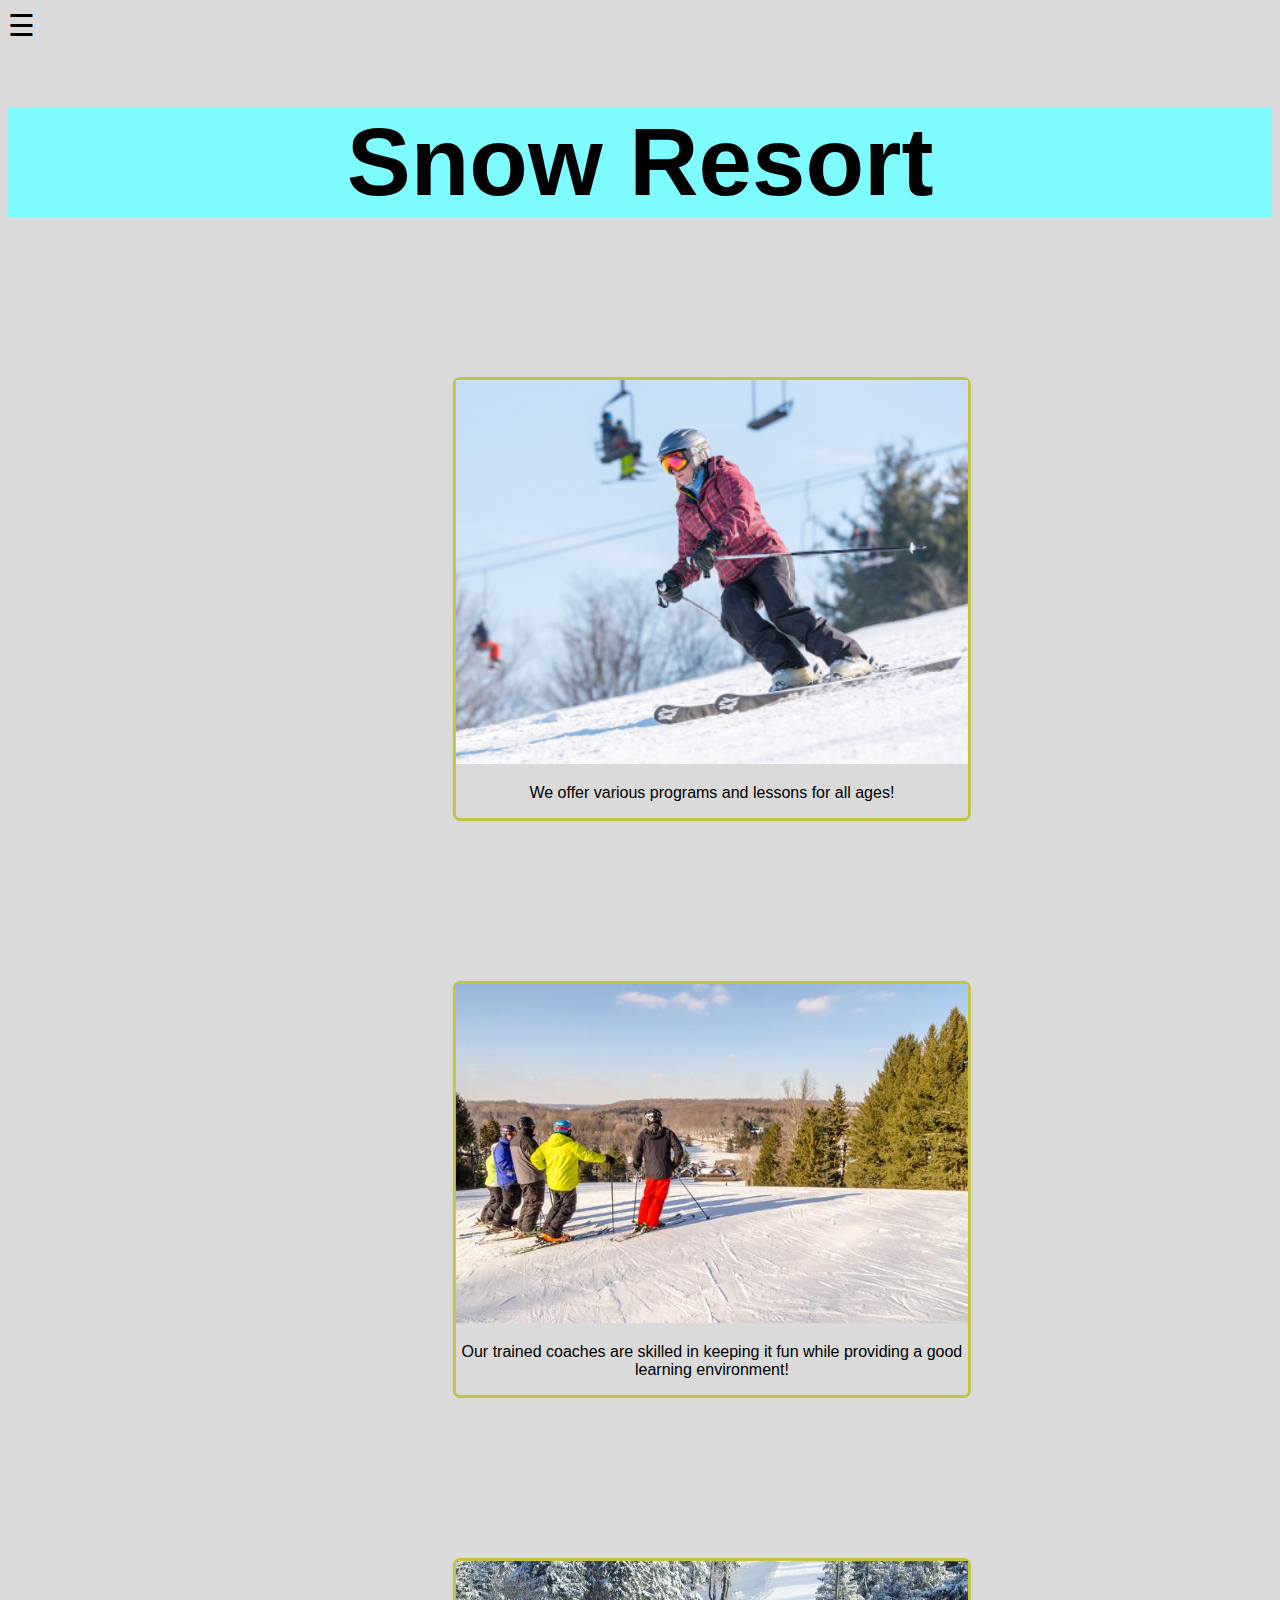
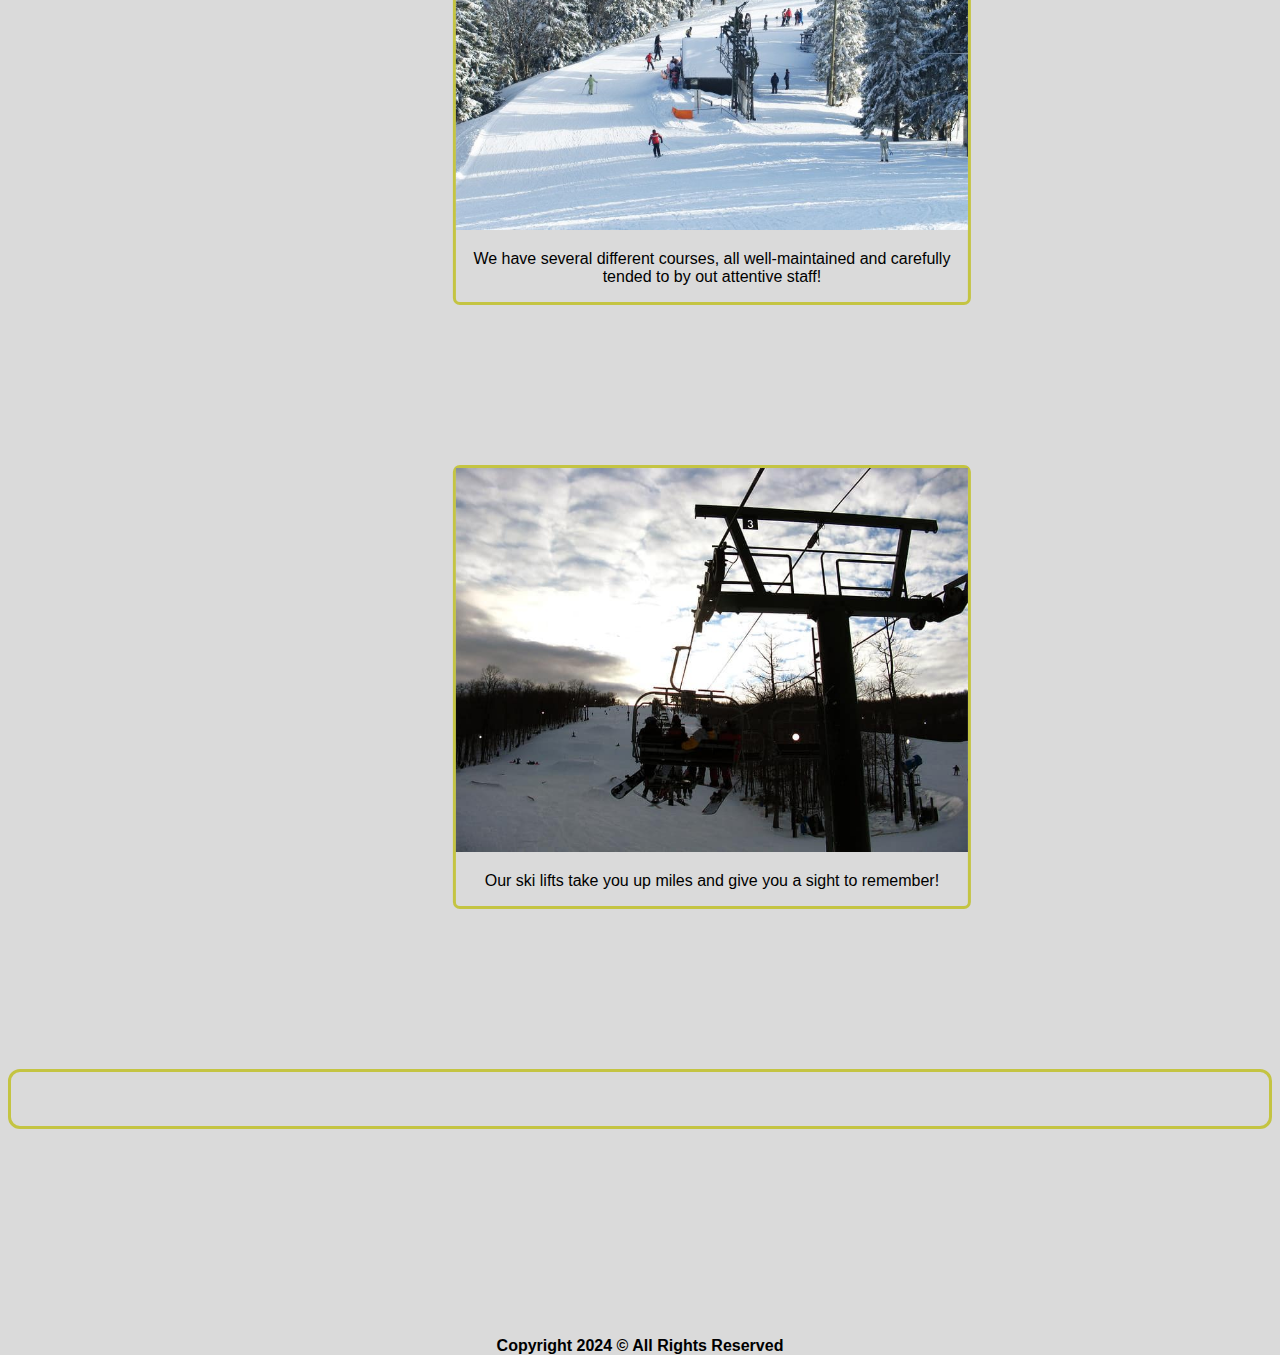
==== html/index.html @ c2cc4a91 "Update index.html" ====
<!DOCTYPE html>
<html lang="en">
<head>
    <meta charset="UTF-8">
    <meta name="viewport" content="width=device-width, initial-scale=1.0">
    <title>Snow Fever Ski and Board School</title>
    <link rel="stylesheet" href="../css/style.css">
</head>
<body>
    <!--hamburger button-->
    <div id="SideNav" class= "sidenav">
        <a href="#" class="closebtn" onclick="closeNav()">&times;</a>
        <a href="../html/index.html">Home</a>
        <a href="../html/Lesson.html">Lessons</a>
        <a href="../html/Report.html">Snow Reports</a>
        <a href="../html/Events.html">Events</a>
        <a href="../html/Employment.html">Employment</a>
        <a href="../html/Contact.html">Contact Us</a>
    </div>
    <span style="font-size: 30px;cursor: pointer;" onclick="openNav()"> &#9776;</span>
    <h1>Snow Resort</h1>

    <!--cards-->
    <div class="front-card">
        <div>
            <img src="../ski-one.jpg" alt="ski-one" class="card-image">
            <p class="card-text">
                We offer various programs and lessons for all ages!
            </p>
        </div>
    </div>
    <div class="front-card">
        <div>
            <img src="../ski-two.jpg" alt="ski-two" class="card-image">
            <p class="card-text">
                Our trained coaches are skilled in keeping it fun while providing a good learning environment!
            </p>
        </div>
    </div>
    <div class="front-card">
        <div>
            <img src="../ski-three.jpg" alt="ski-three" class="card-image">
            <p class="card-text">
                We have several different courses, all well-maintained and carefully tended to by out attentive staff!
            </p>
        </div>
    </div>
    <div class="front-card">
        <div>
            <img src="../ski-seven.jpg" alt="ski-seven" class="card-image">
            <p class="card-text">
                Our ski lifts take you up miles and give you a sight to remember!
            </p>
        </div>
    </div>

    <!--carousel-->
    <div class="carousel">
        <div class="carousel-image-holder">
            <img src="" class="carousel-inage">
        </div>
        <div class="carousel-image-holder">
            <img src="" class="carousel-inage">
        </div>
        <div class="carousel-image-holder">
            <img src="" class="carousel-inage">
        </div>
    </div>

    <!--closing message/slogan?-->
    <p></p>

    <!--website rights go here-->
    <footer>
        <h4>Copyright 2024 &copy; All Rights Reserved</h4>
    </footer>
    <script src="../javascr/Function.js"></script>
</body>
</html>
---- css/style.css ----
:root{
    --clr-lightBlue: #7dfbff;
    --clr-lightGrey: #dadada;
    --clr-white: #fff;
    --clr-gold: #c4c442;
    --fs-big: 6rem;
    --fs-medium: 2rem;
    --fs-small: 1rem;
}

.sidenav{
    height: 100%; /* 100% = Full height of screen*/
    width: 0px; /* 0 width- will change with javascript*/
    position: fixed; /* Keeps in place*/
    z-index: 1; /* Layers, 1 = on top*/
    top: 0; /* stay on the top*/
    left: 0; /* keep on leftside*/
    background-color: var(--clr-white);
    overflow-x: hidden; /* Disable to scroll horizontally*/
    padding-top: 60px; /* Places content 60px away from the top*/
    transition: 0.5s; /*transition effect to slide in nav*/
}

/*Style of text in sideNav*/
.sidenav a {
    padding:  8px 8px 8px 32px;
    text-decoration: none;
    font-size: 25px;
    color: black;
    display: block;
    transition: 0.3s;
}

/*Color of link when hovering over*/
.sidenav a:hover {
    color: var(--clr-gold);
}

/*Postion of close button*/
.sidenav .closebtn {
    position: absolute;
    top: 0;
    right: 25px;
    font-size: 36px;
    margin-left: 50px;
}

h1{
    text-align: center;
    font-size: var(--fs-big);
    background-color: var(--clr-lightBlue);
}
body{
    font-family: 'Trebuchet MS', 'Lucida Sans Unicode', 'Lucida Grande', 'Lucida Sans', Arial, sans-serif;
    /*font subject to change*/
    background-color: var(--clr-lightGrey);
}
footer{
    text-align: center;
    font-size: var(--fs-small);
    margin-top: 4rem;
    transform: translateY(800%);
}
.front-card{
    transform: translateX(55%);
    display: grid;
    grid-template-columns: 1fr;
    border-radius: 7px;
    border: var(--clr-gold) solid 3px;
    width: 32rem;
    align-items: center;
    margin: 10rem;
}
.front-card img{
    width: 100%;
    height: 100%;
    box-sizing: border-box;
    
}
.carousel{
    border: var(--clr-gold) solid 3px;
    border-radius: 12px;
}
.reports{
    margin-left: 30%;
}
.contact-methods{
    margin-left: 35%;
    padding-bottom: 50px;
}
.contact-opening, .contact-closing{
    text-align: center;
}
.employment-guide{
    margin-left: 20%;
}
.employment-opening{
    text-align: center;
}
.card-text{
    text-align: center;
}
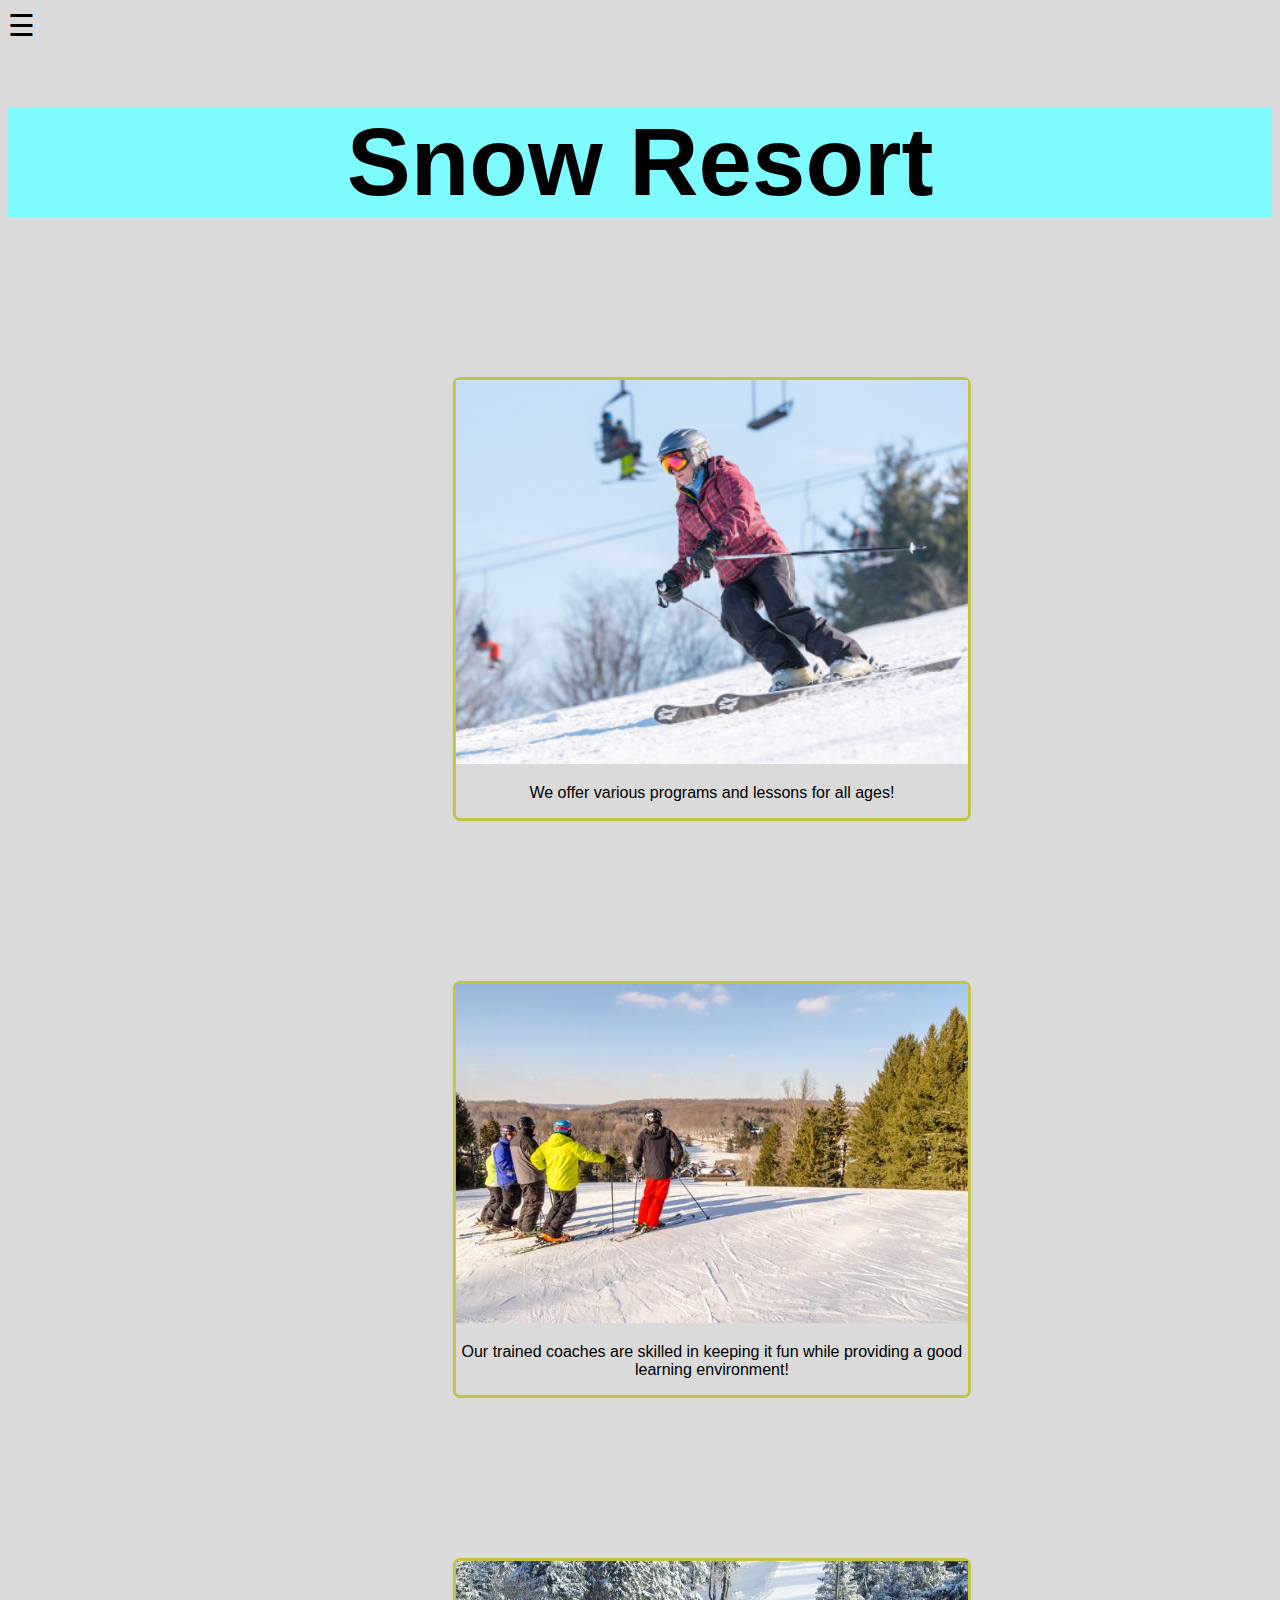
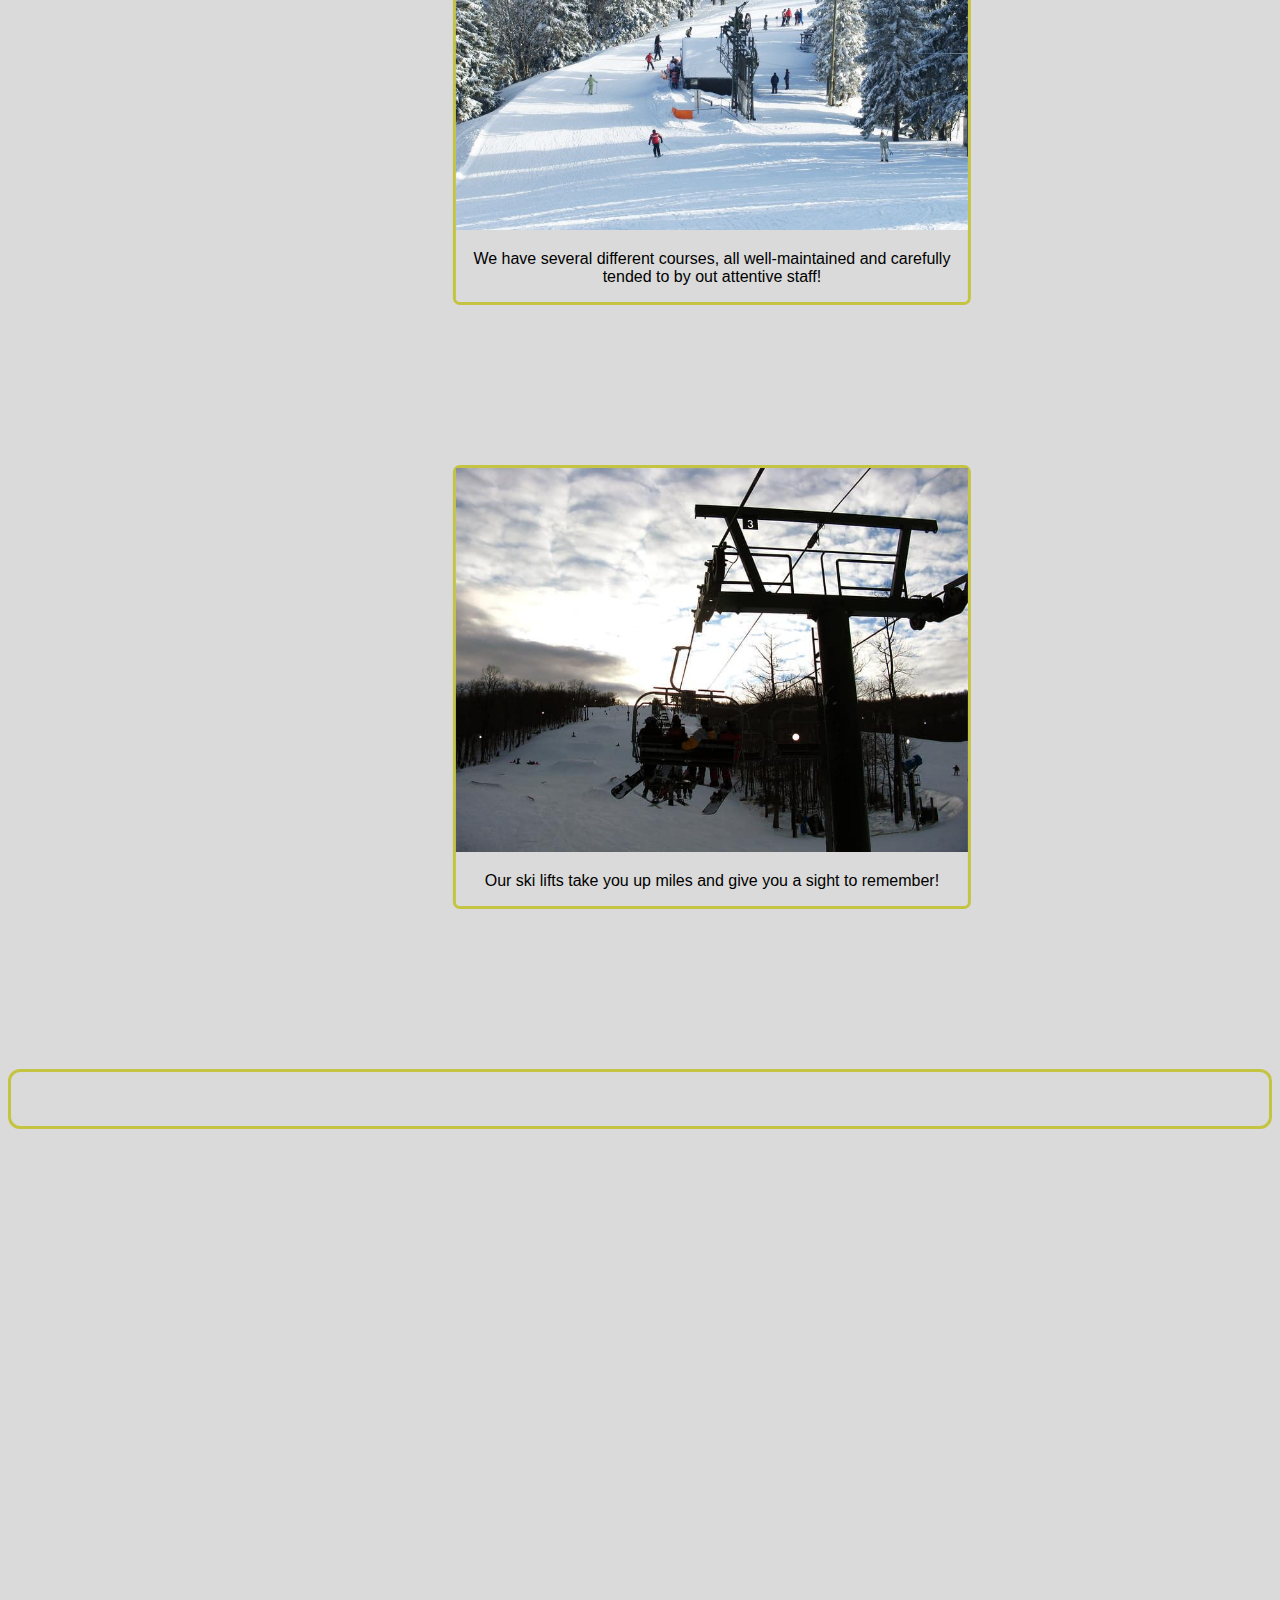
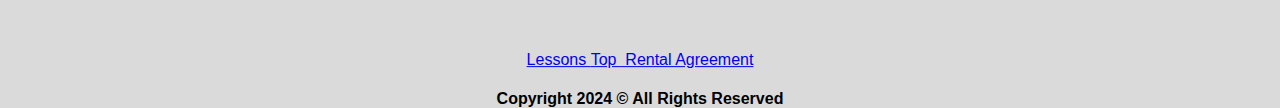
==== commit 429983ed: "more stuff" ====
--- a/html/index.html
+++ b/html/index.html
@@ -69,9 +69,10 @@
 
     <!--closing message/slogan?-->
     <p></p>
-
+    
     <!--website rights go here-->
     <footer>
+        <p><a href="Lesson.html">Lessons&nbsp;</a><a href="#">Top&nbsp;</a><a href="../legal.pdf">&nbsp;Rental Agreement</a></p>
         <h4>Copyright 2024 &copy; All Rights Reserved</h4>
     </footer>
     <script src="../javascr/Function.js"></script>
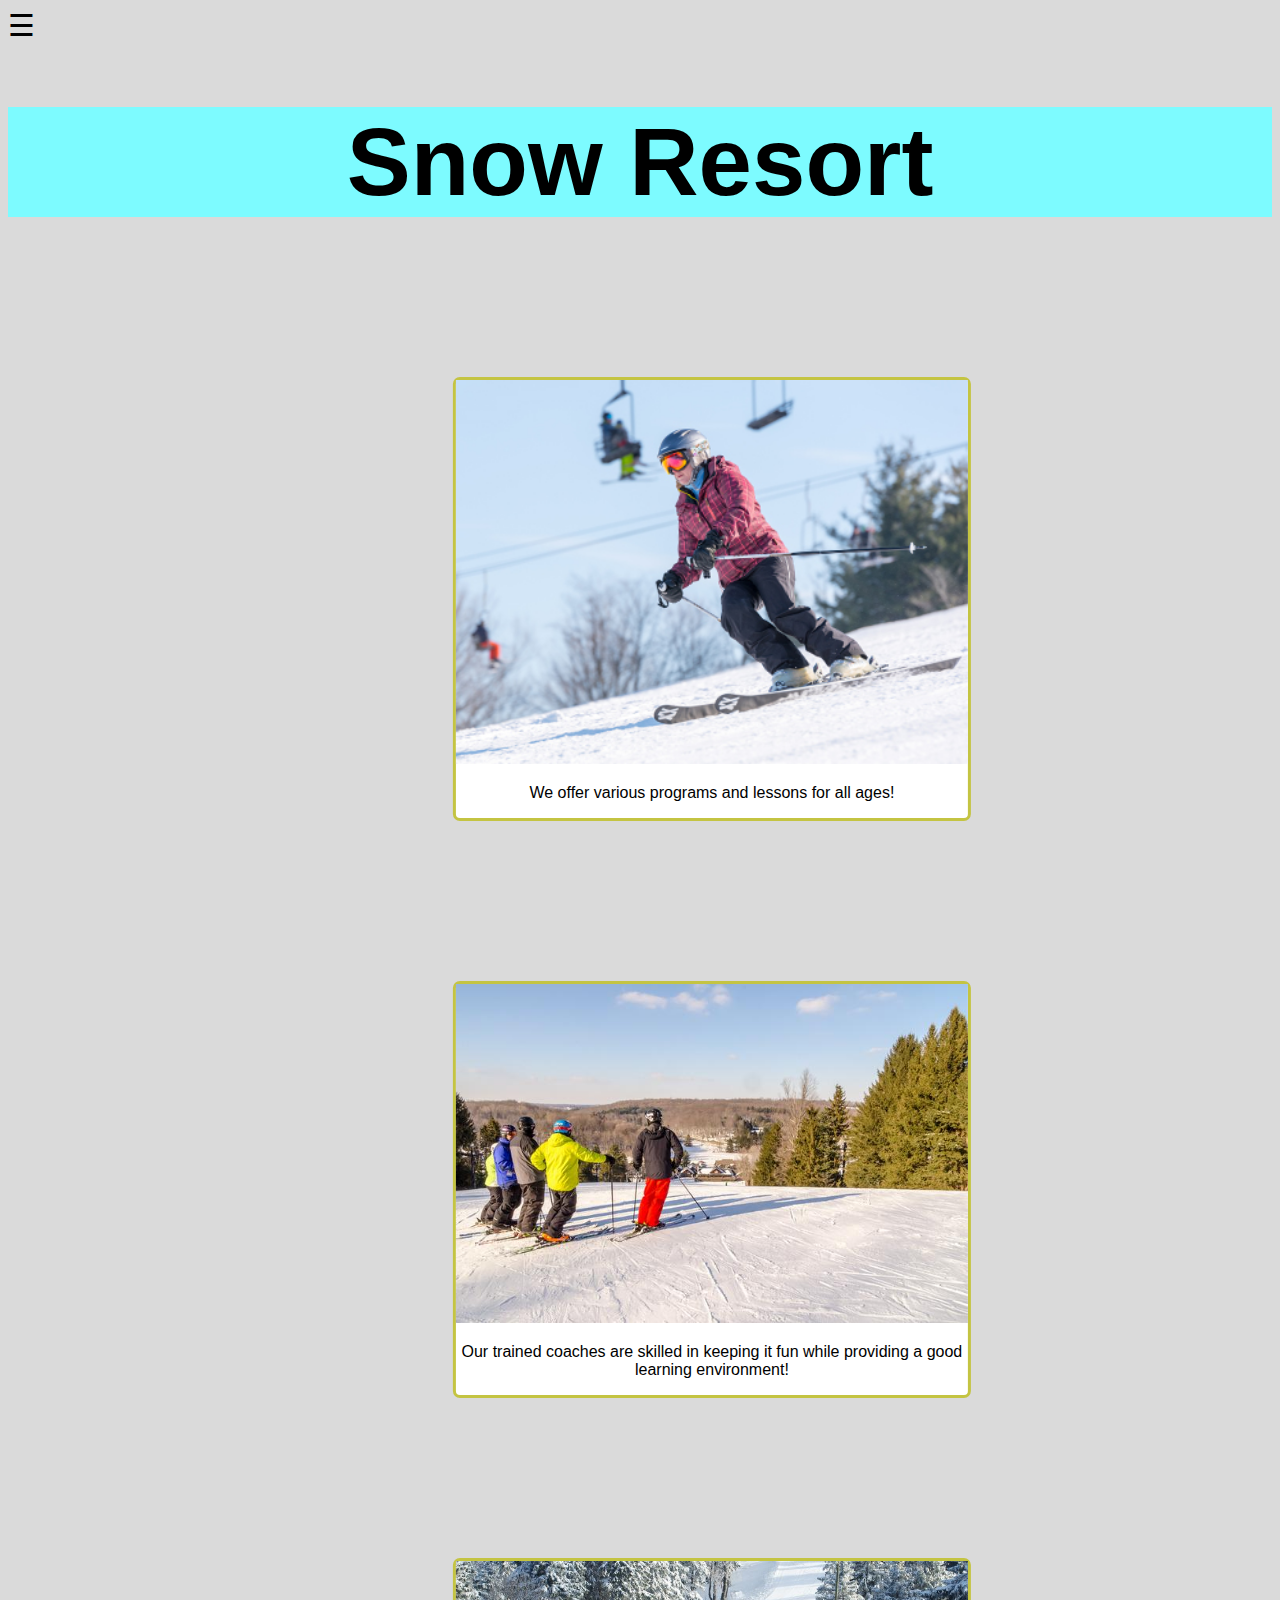
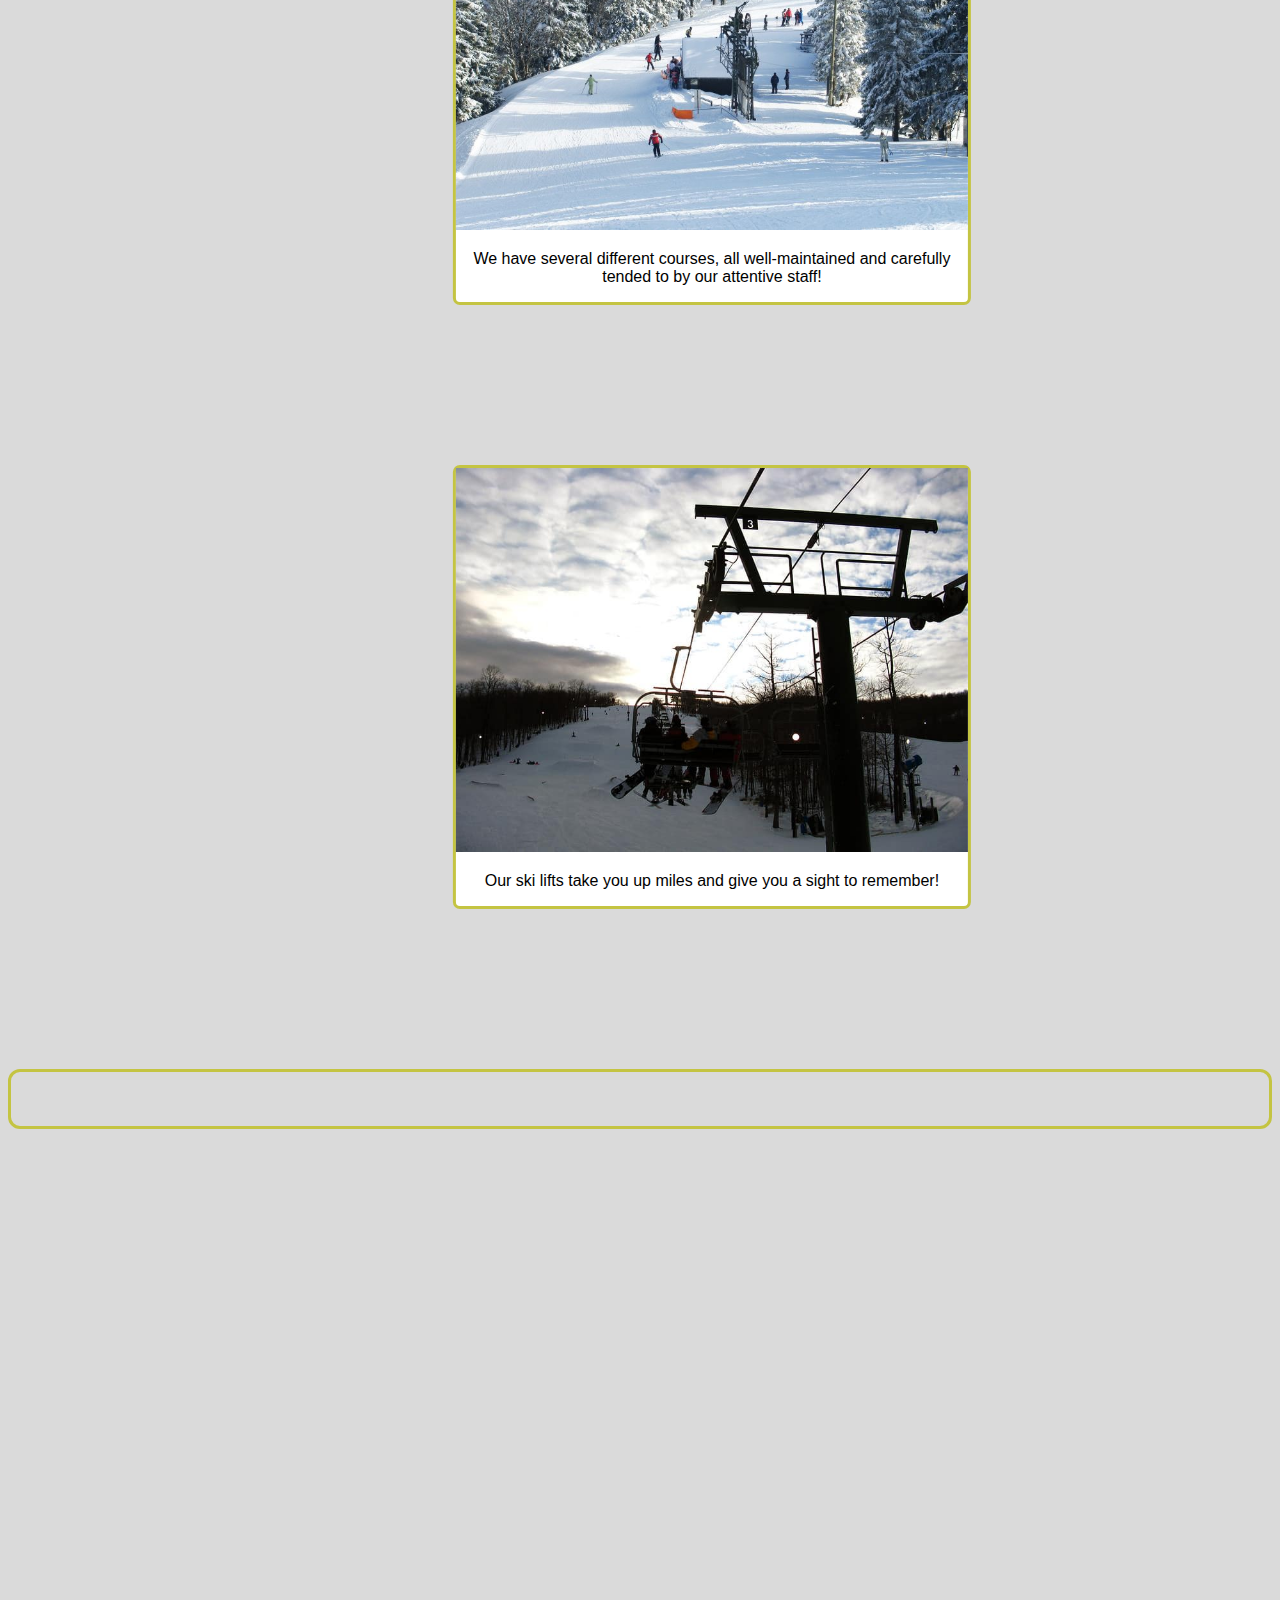
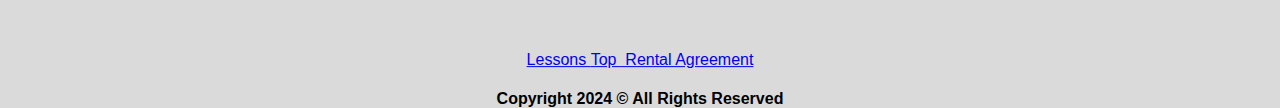
==== commit aa4fd8d0: "spelling correction and card styling" ====
--- a/html/index.html
+++ b/html/index.html
@@ -41,7 +41,7 @@
         <div>
             <img src="../ski-three.jpg" alt="ski-three" class="card-image">
             <p class="card-text">
-                We have several different courses, all well-maintained and carefully tended to by out attentive staff!
+                We have several different courses, all well-maintained and carefully tended to by our attentive staff!
             </p>
         </div>
     </div>
--- a/css/style.css
+++ b/css/style.css
@@ -70,6 +70,7 @@
     width: 32rem;
     align-items: center;
     margin: 10rem;
+    background-color: var(--clr-white);
 }
 .front-card img{
     width: 100%;
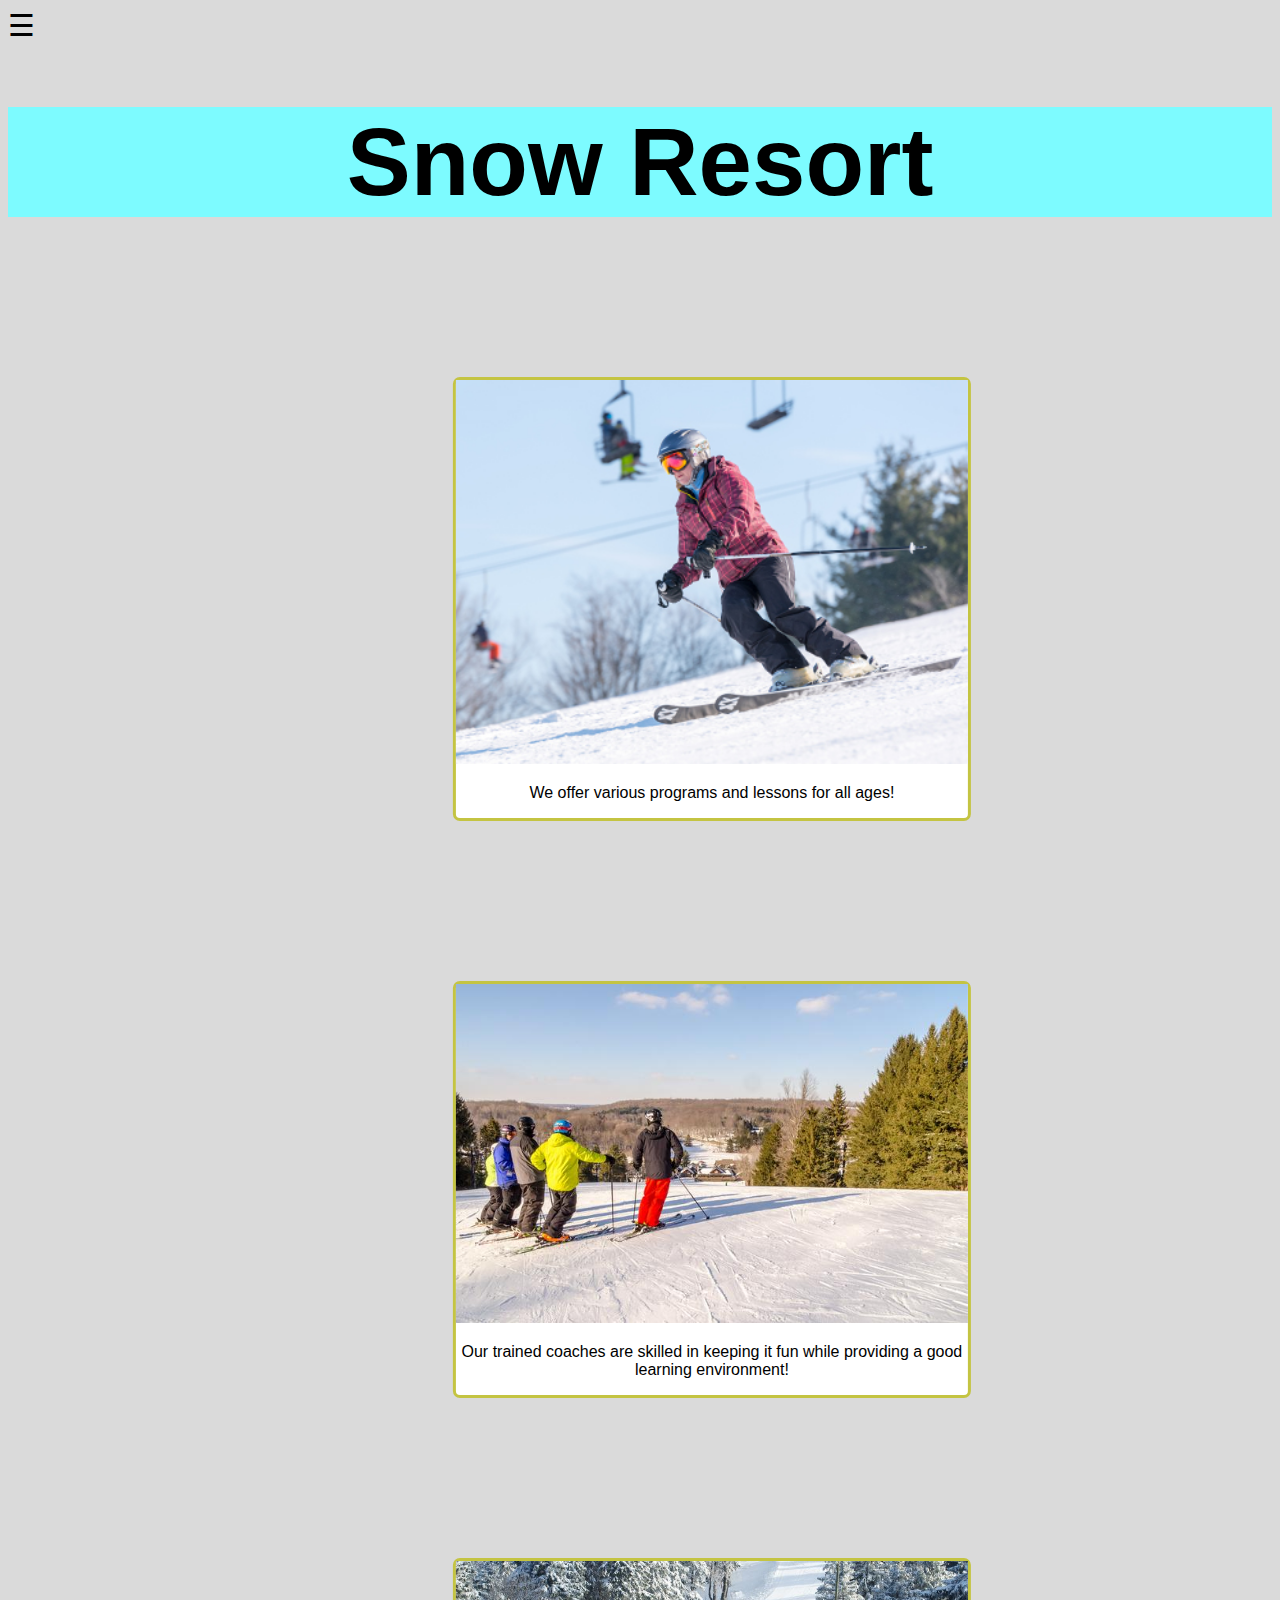
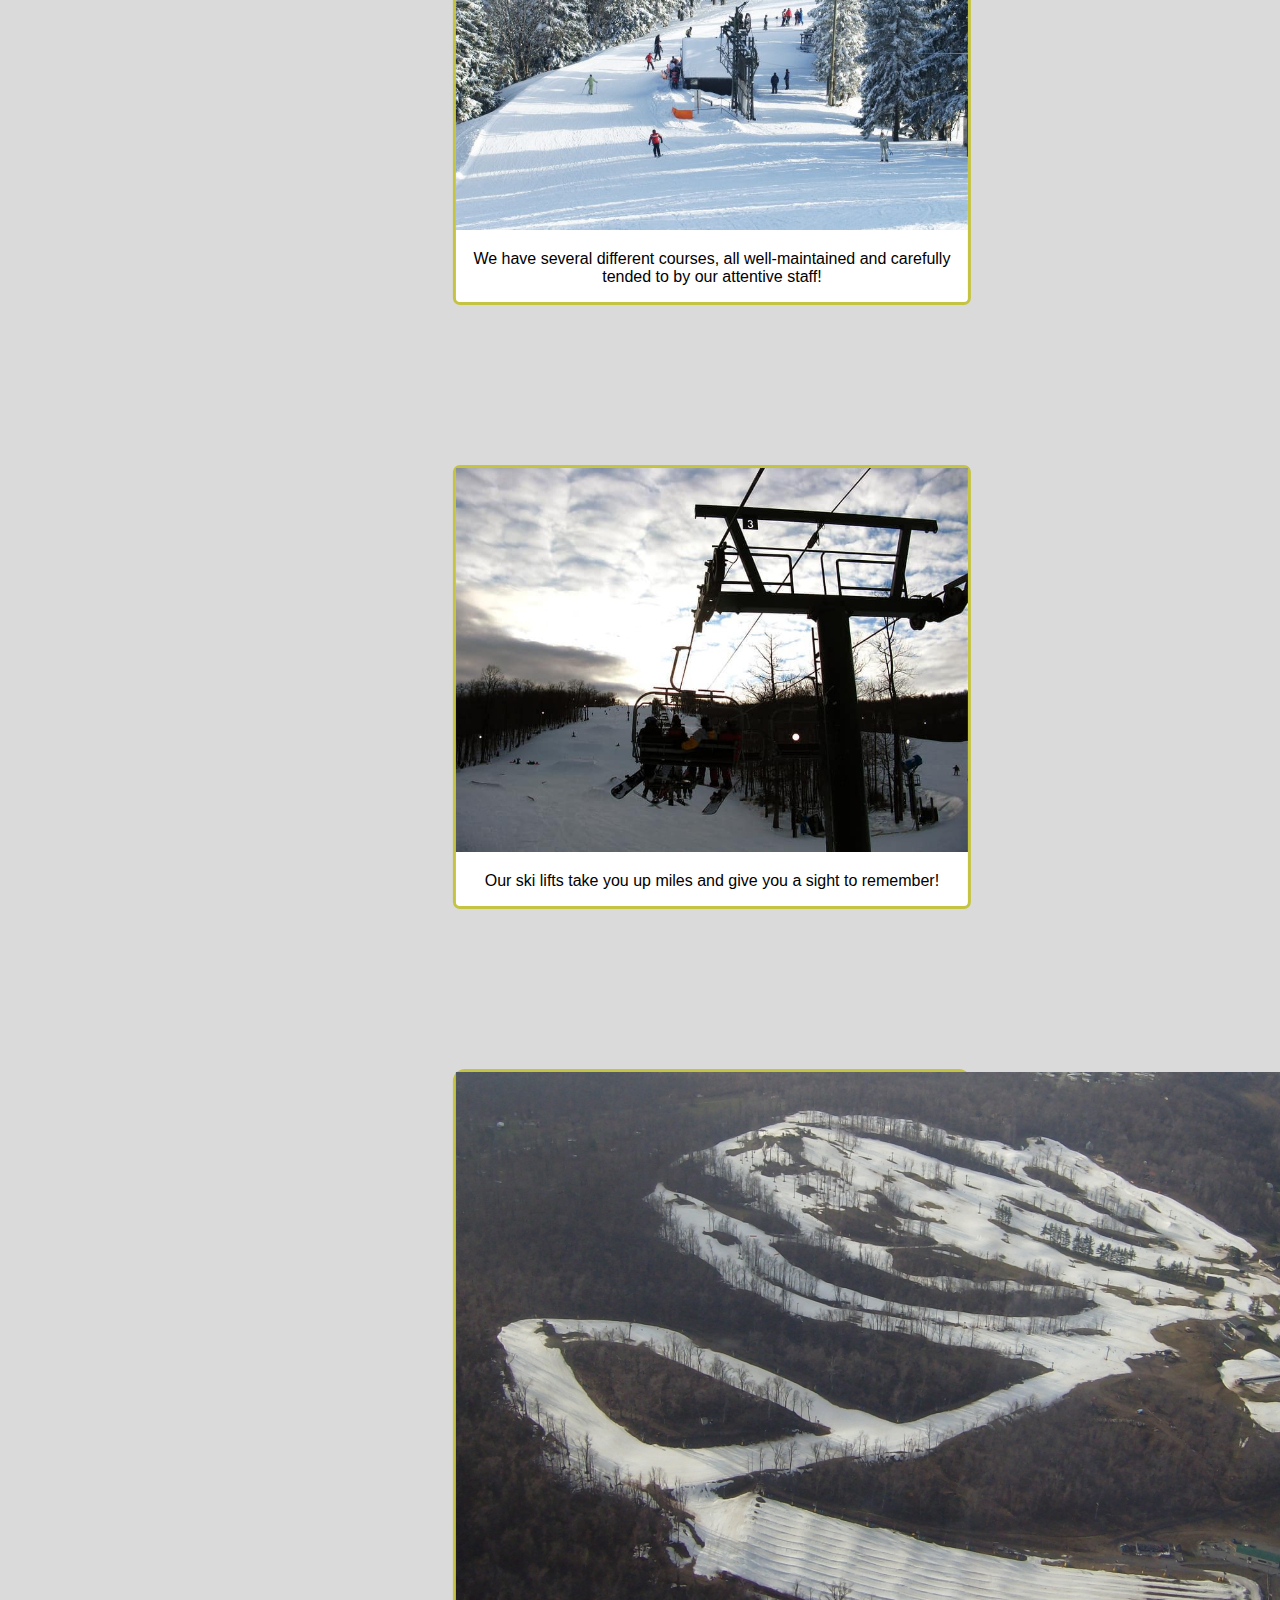
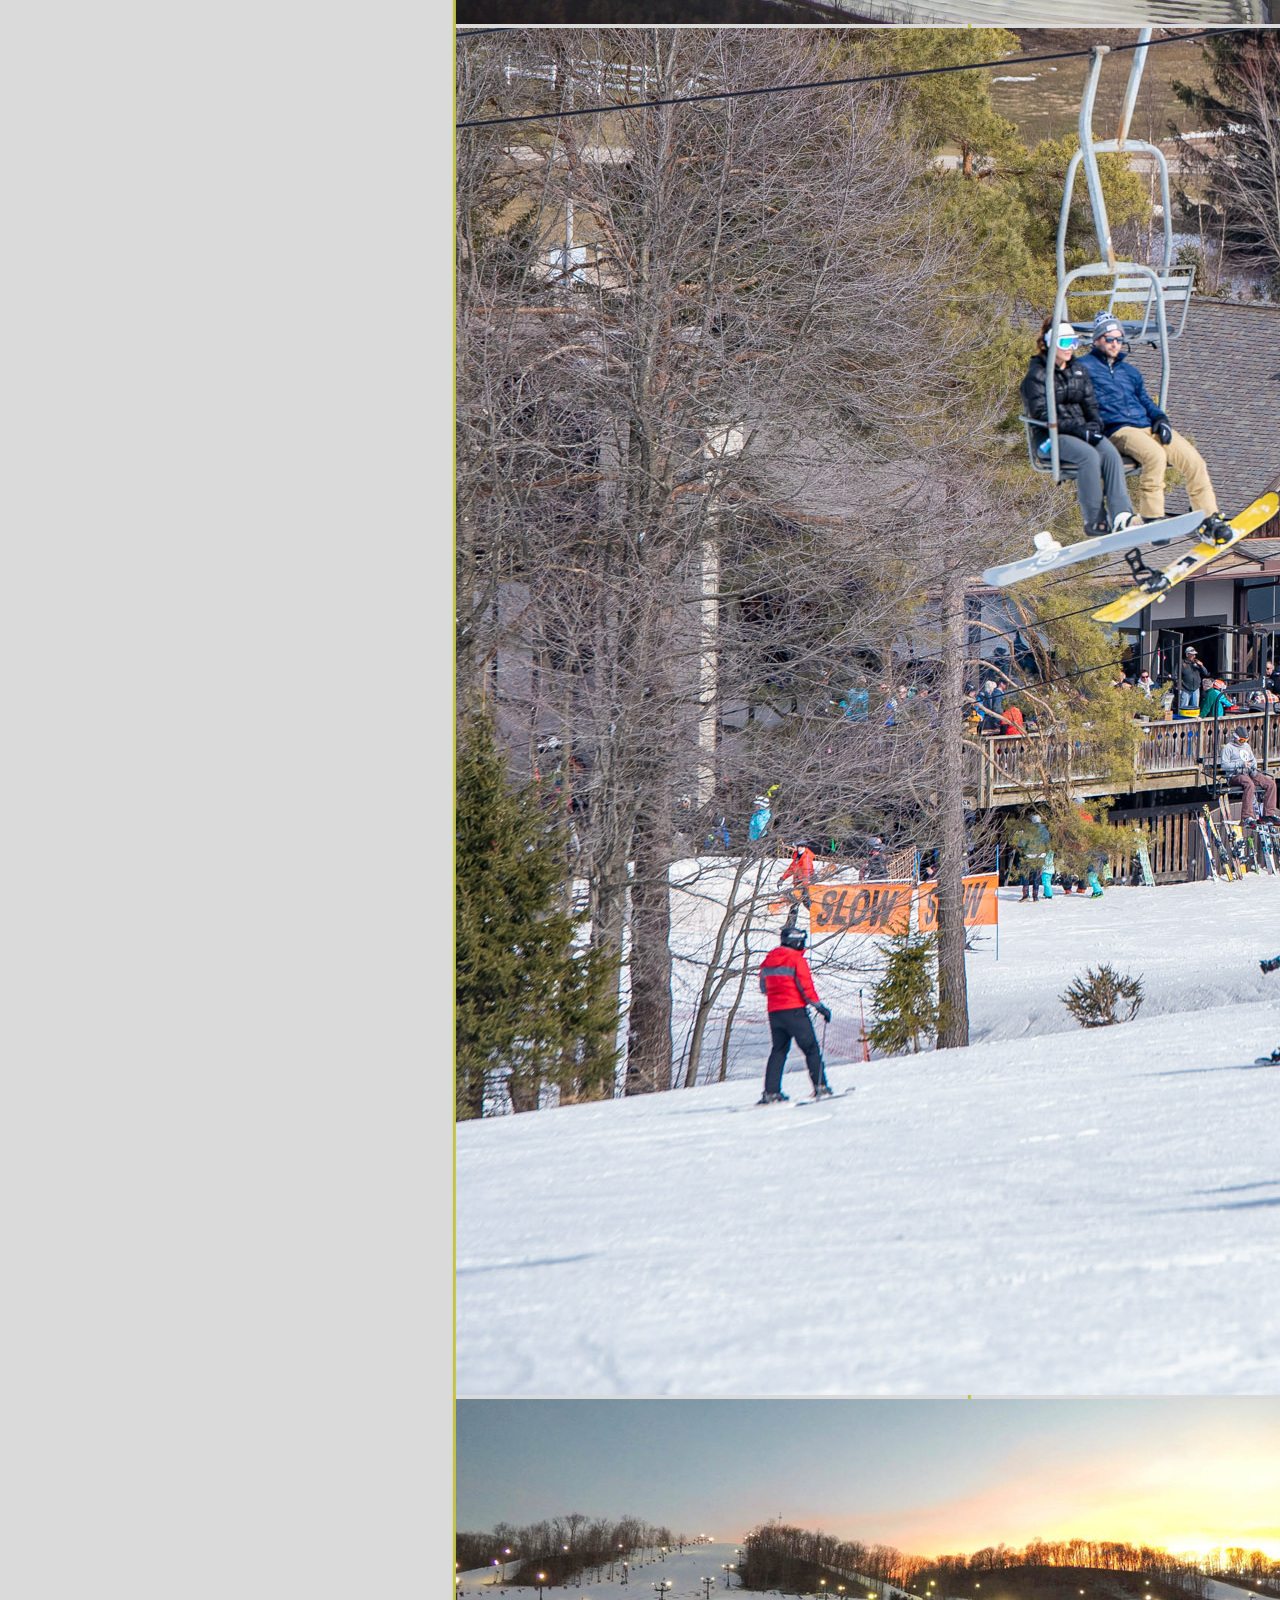
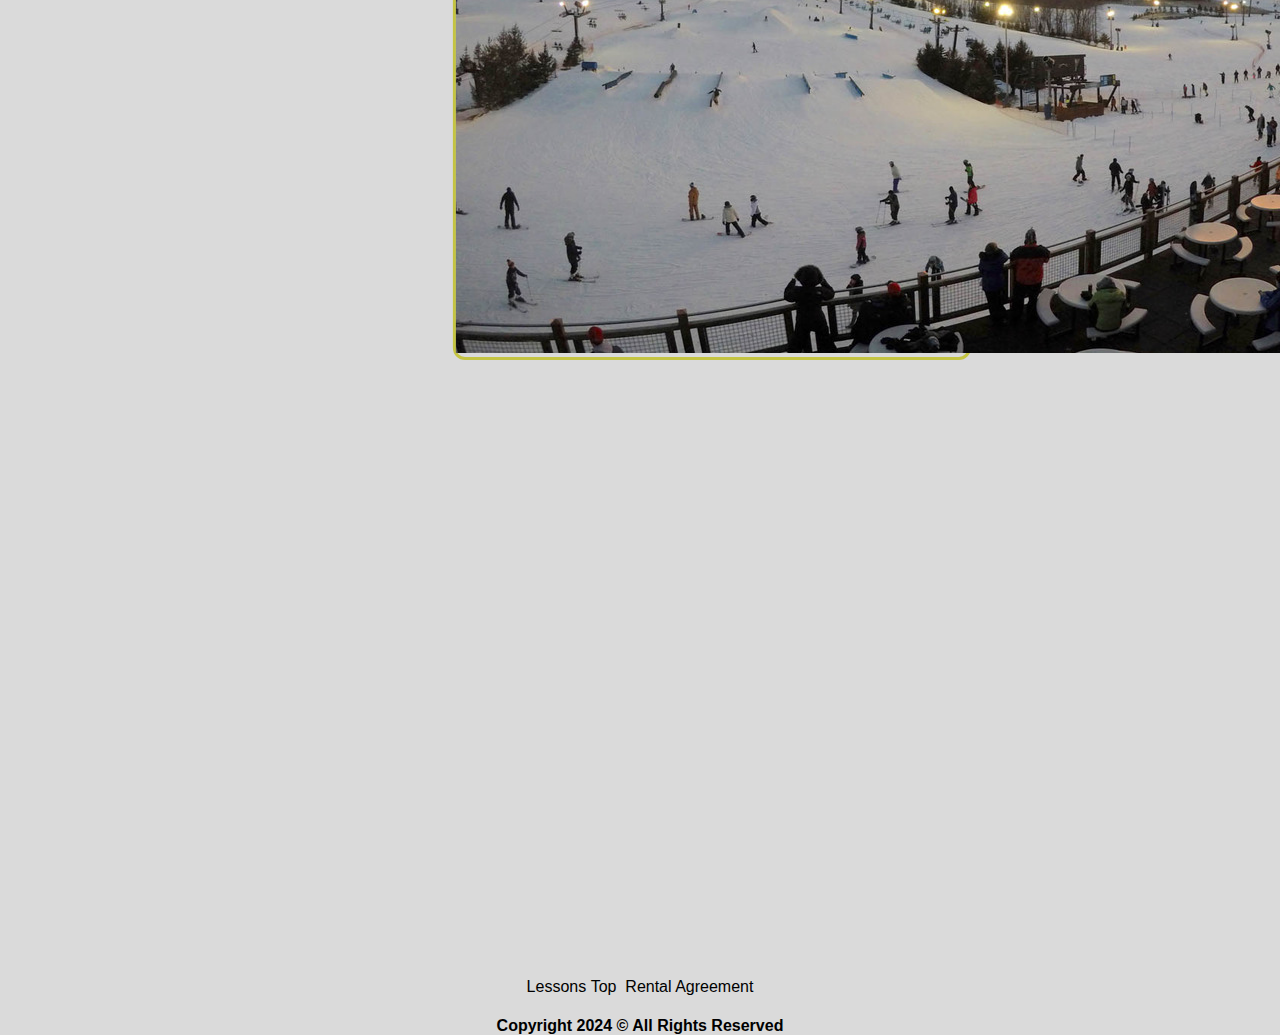
==== commit ba4b0f8f: "Update index.html" ====
--- a/html/index.html
+++ b/html/index.html
@@ -57,13 +57,13 @@
     <!--carousel-->
     <div class="carousel">
         <div class="carousel-image-holder">
-            <img src="" class="carousel-inage">
+            <img src="../ski-four.jpg" alt="ski-four" class="carousel-inage">
         </div>
         <div class="carousel-image-holder">
-            <img src="" class="carousel-inage">
+            <img src="../ski-five.jpg" alt="ski-five" class="carousel-inage">
         </div>
         <div class="carousel-image-holder">
-            <img src="" class="carousel-inage">
+            <img src="../ski-six.jpg" alt="ski-six" class="carousel-inage">
         </div>
     </div>
 
--- a/css/style.css
+++ b/css/style.css
@@ -67,7 +67,7 @@
     grid-template-columns: 1fr;
     border-radius: 7px;
     border: var(--clr-gold) solid 3px;
-    width: 32rem;
+    max-width: 32rem;
     align-items: center;
     margin: 10rem;
     background-color: var(--clr-white);
@@ -81,6 +81,10 @@
 .carousel{
     border: var(--clr-gold) solid 3px;
     border-radius: 12px;
+    max-width: 32rem;
+    transform: translateX(55%);
+    align-items: center;
+    margin: 10rem;
 }
 .reports{
     margin-left: 30%;
@@ -100,4 +104,33 @@
 }
 .card-text{
     text-align: center;
+}
+.RegSect{
+    display: grid;
+    grid-template-columns: 1fr 1fr 1fr;
+    background-color: var(--clr-lightBlue);
+    text-align: center;
+    border-style: solid;
+    border-color: var(--clr-gold);
+}
+.RegLink{
+    display: grid;
+    grid-template-columns: 1fr;
+    grid-template-rows: 1fr 1fr 1fr;
+    border-style: solid;
+    border-color: var(--clr-gold);
+    
+}
+.RegItem{
+    border-style: solid;
+    border-color: var(--clr-gold);
+}
+.RegItem p{
+    border-style: solid;
+    border-color: var(--clr-gold);
+    
+}
+a{
+  color: black;  
+  text-decoration: none;
 }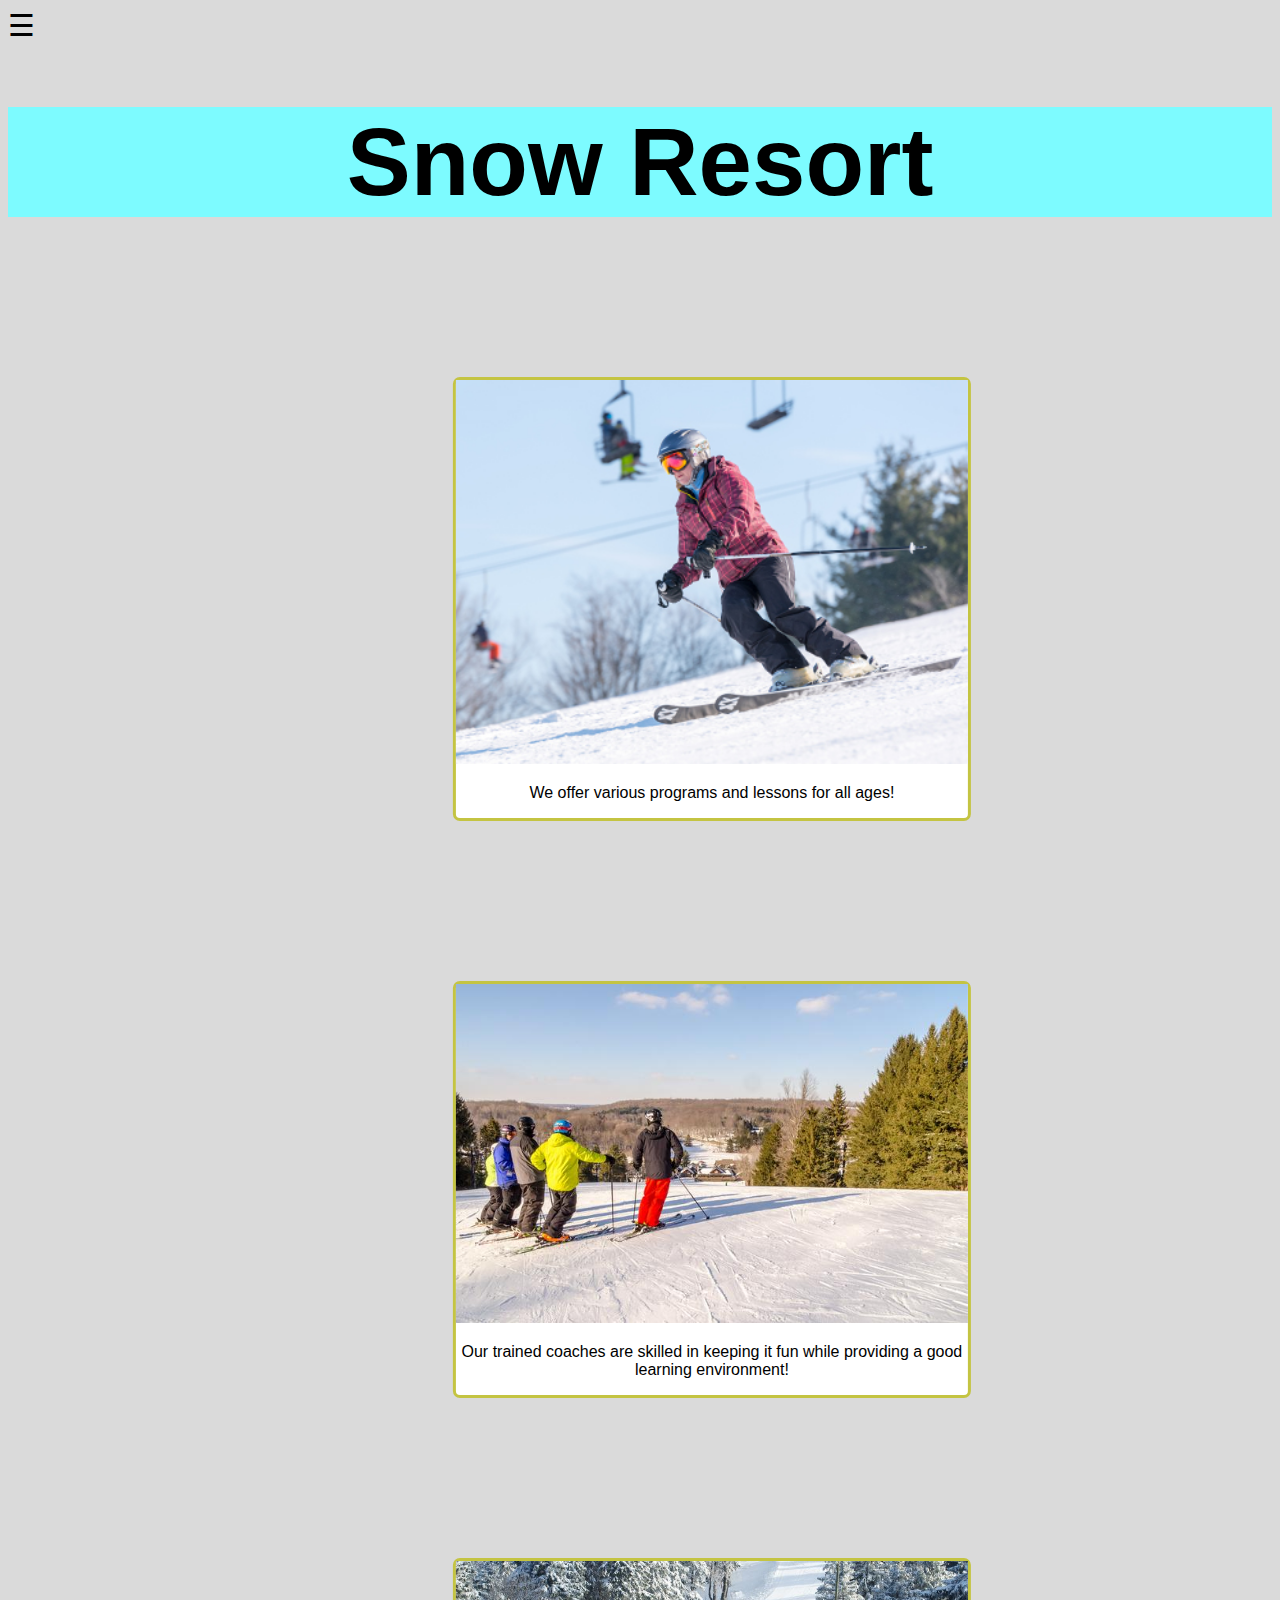
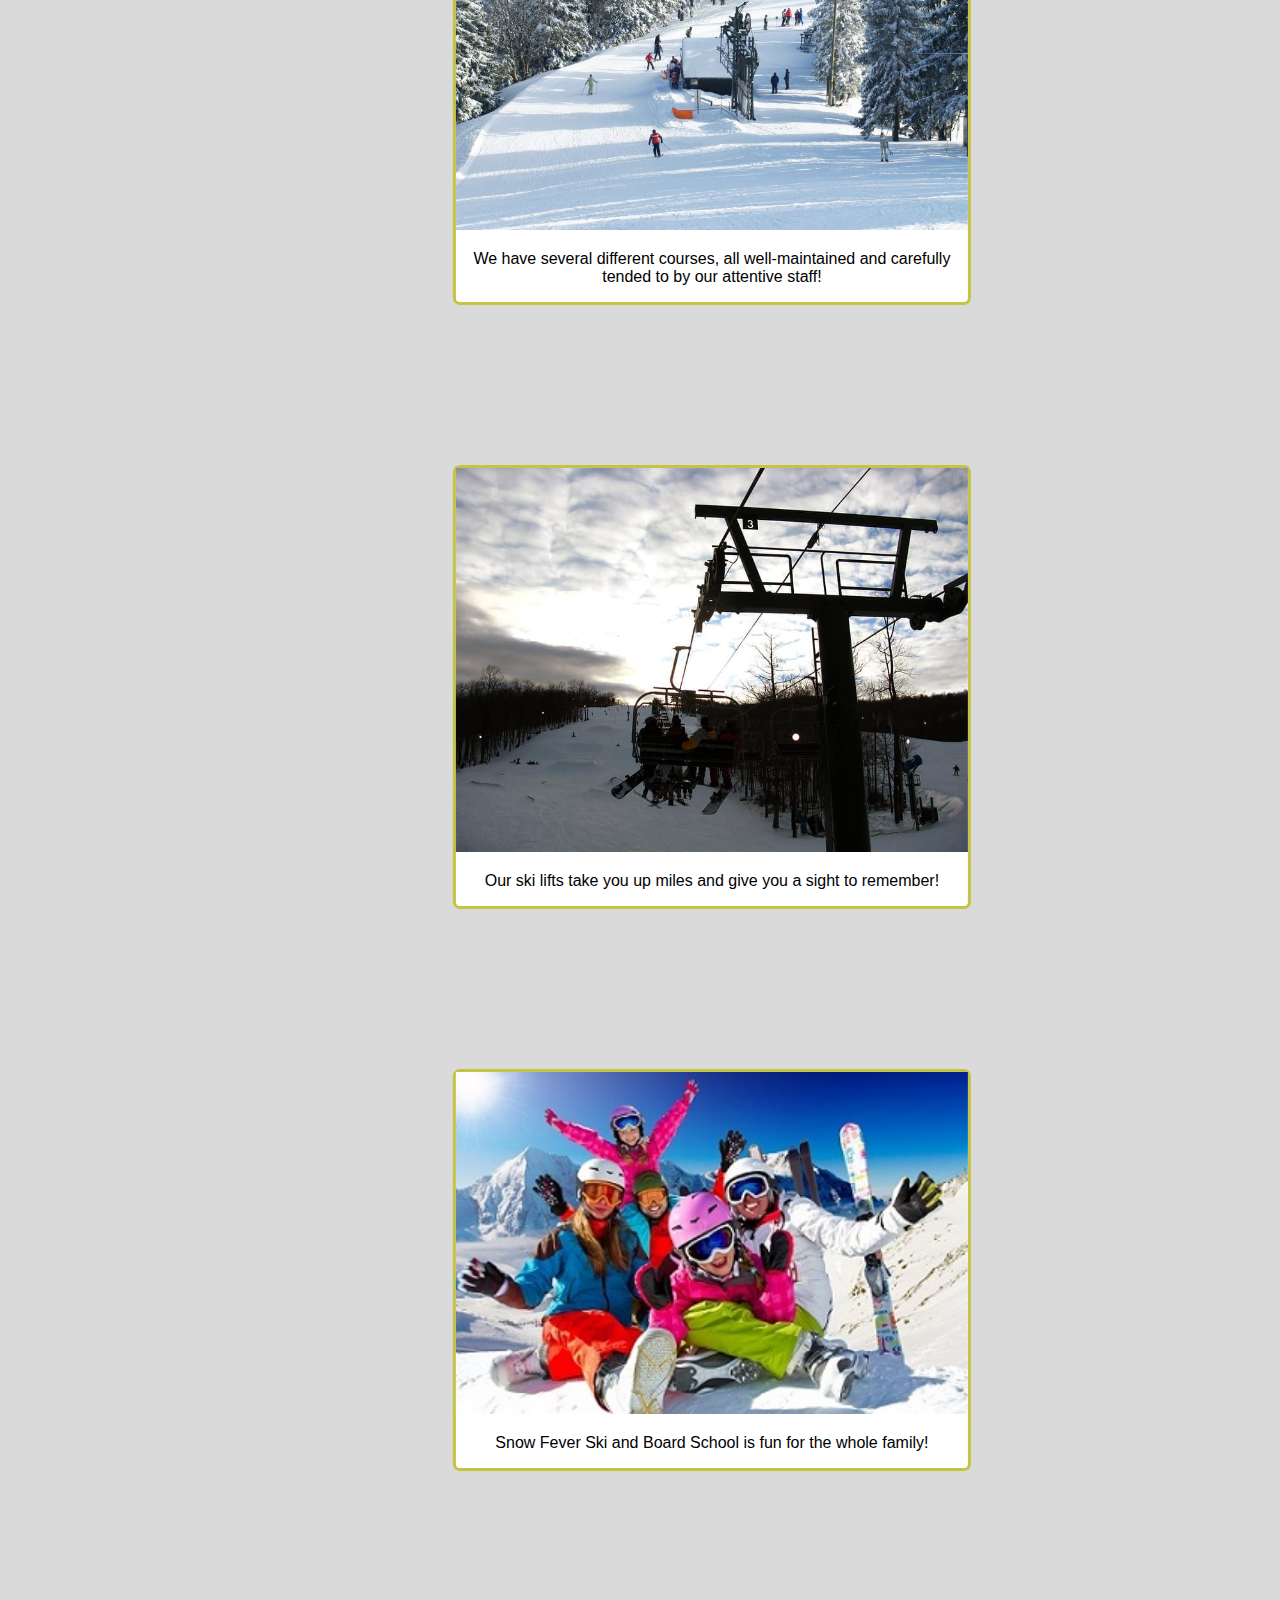
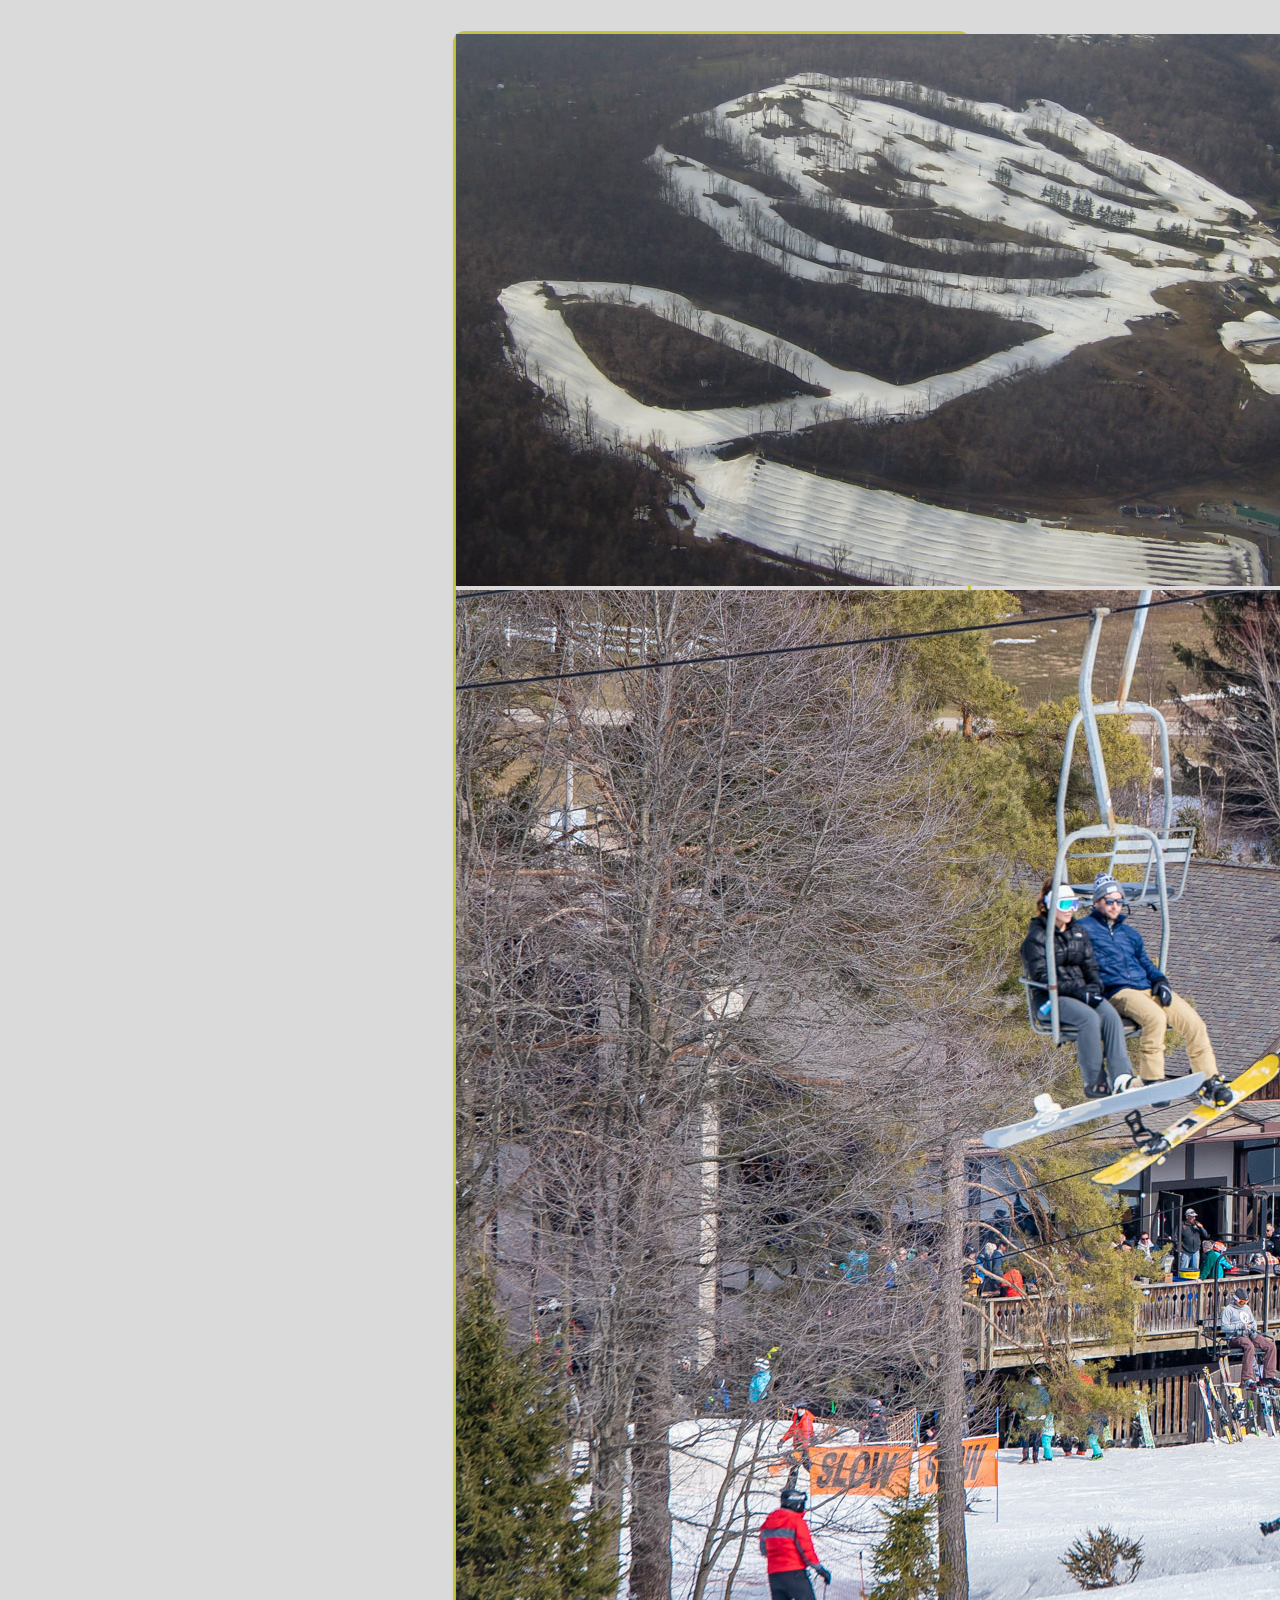
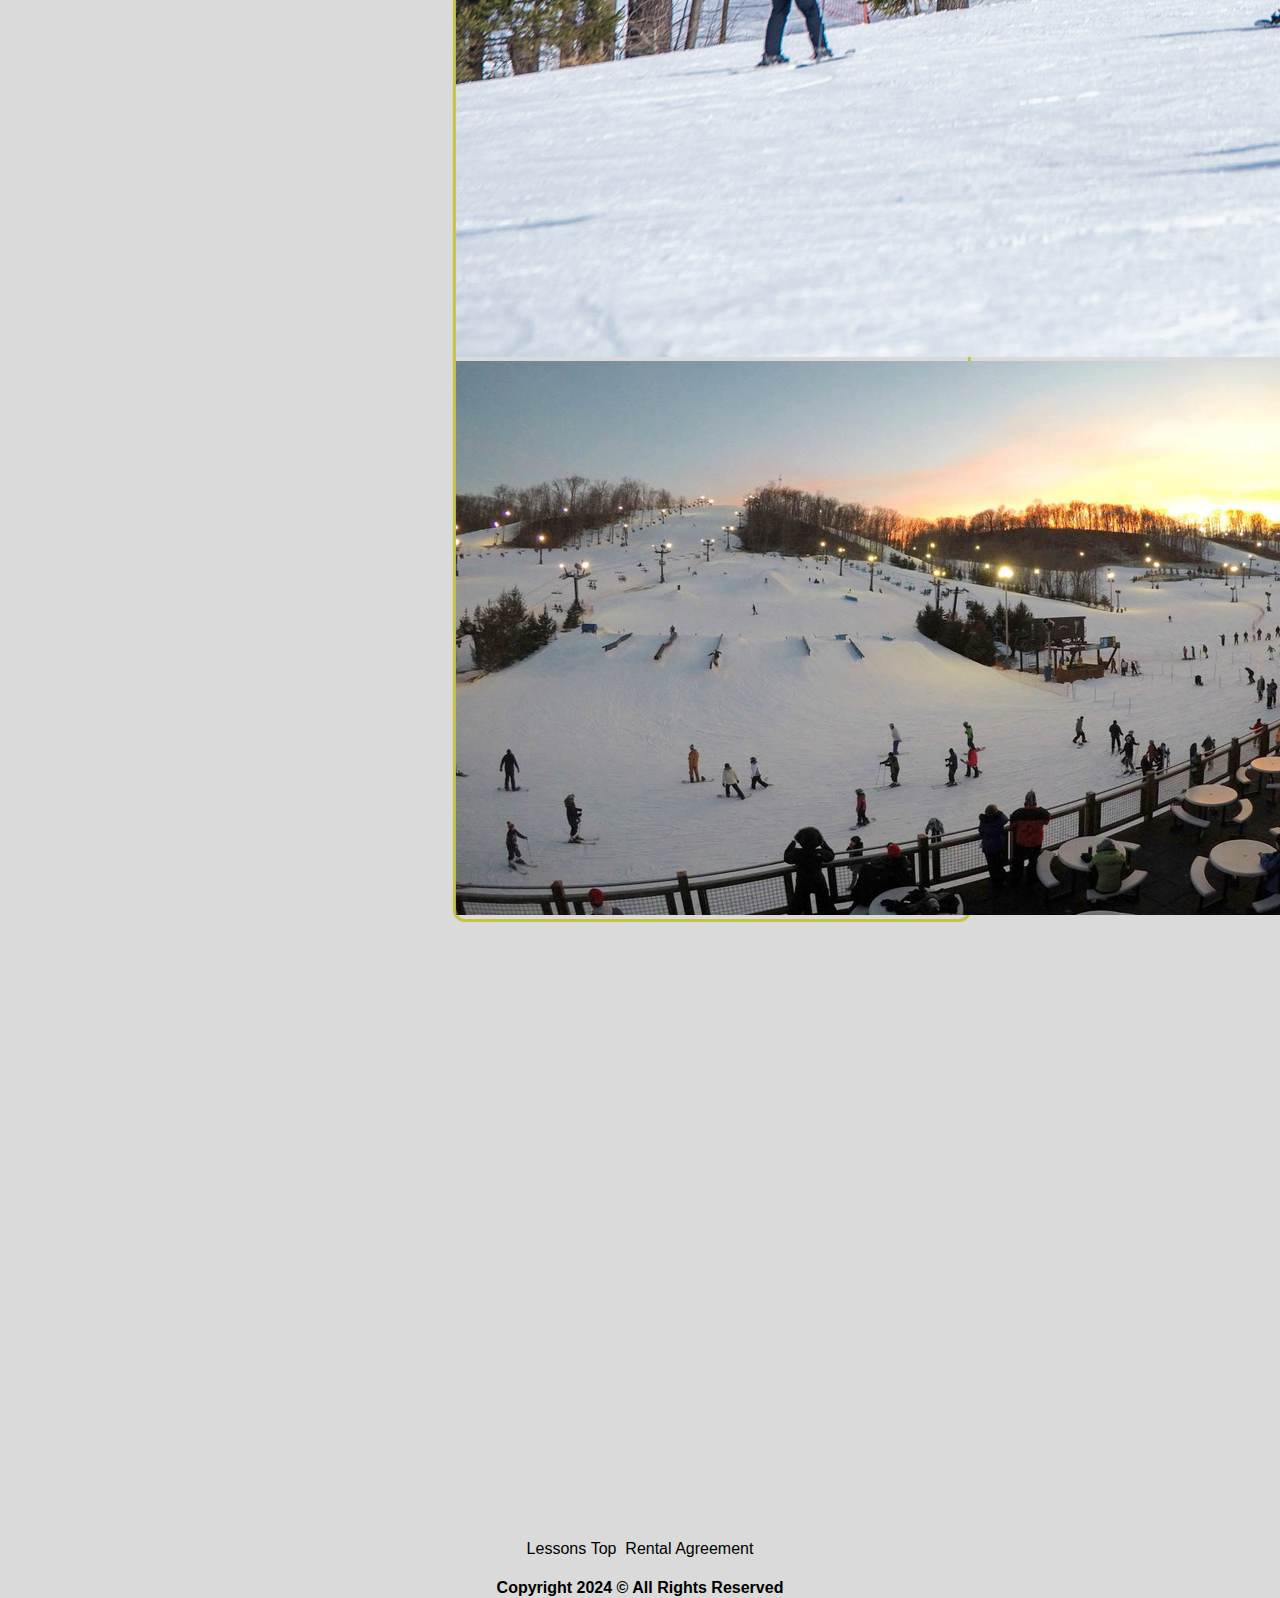
==== commit 17018c0e: "lots of stuff/new page" ====
--- a/html/index.html
+++ b/html/index.html
@@ -53,17 +53,25 @@
             </p>
         </div>
     </div>
+    <div class="front-card">
+        <div>
+            <img src="../canvas-image.jpg" alt="canvas-image" class="card-image">
+            <p class="card-text">
+                Snow Fever Ski and Board School is fun for the whole family!
+            </p>
+        </div>
+    </div>
 
     <!--carousel-->
     <div class="carousel">
         <div class="carousel-image-holder">
-            <img src="../ski-four.jpg" alt="ski-four" class="carousel-inage">
+            <img src="../ski-four.jpg" alt="ski-four" class="carousel-image">
         </div>
         <div class="carousel-image-holder">
-            <img src="../ski-five.jpg" alt="ski-five" class="carousel-inage">
+            <img src="../ski-five.jpg" alt="ski-five" class="carousel-image">
         </div>
         <div class="carousel-image-holder">
-            <img src="../ski-six.jpg" alt="ski-six" class="carousel-inage">
+            <img src="../ski-six.jpg" alt="ski-six" class="carousel-image">
         </div>
     </div>
 
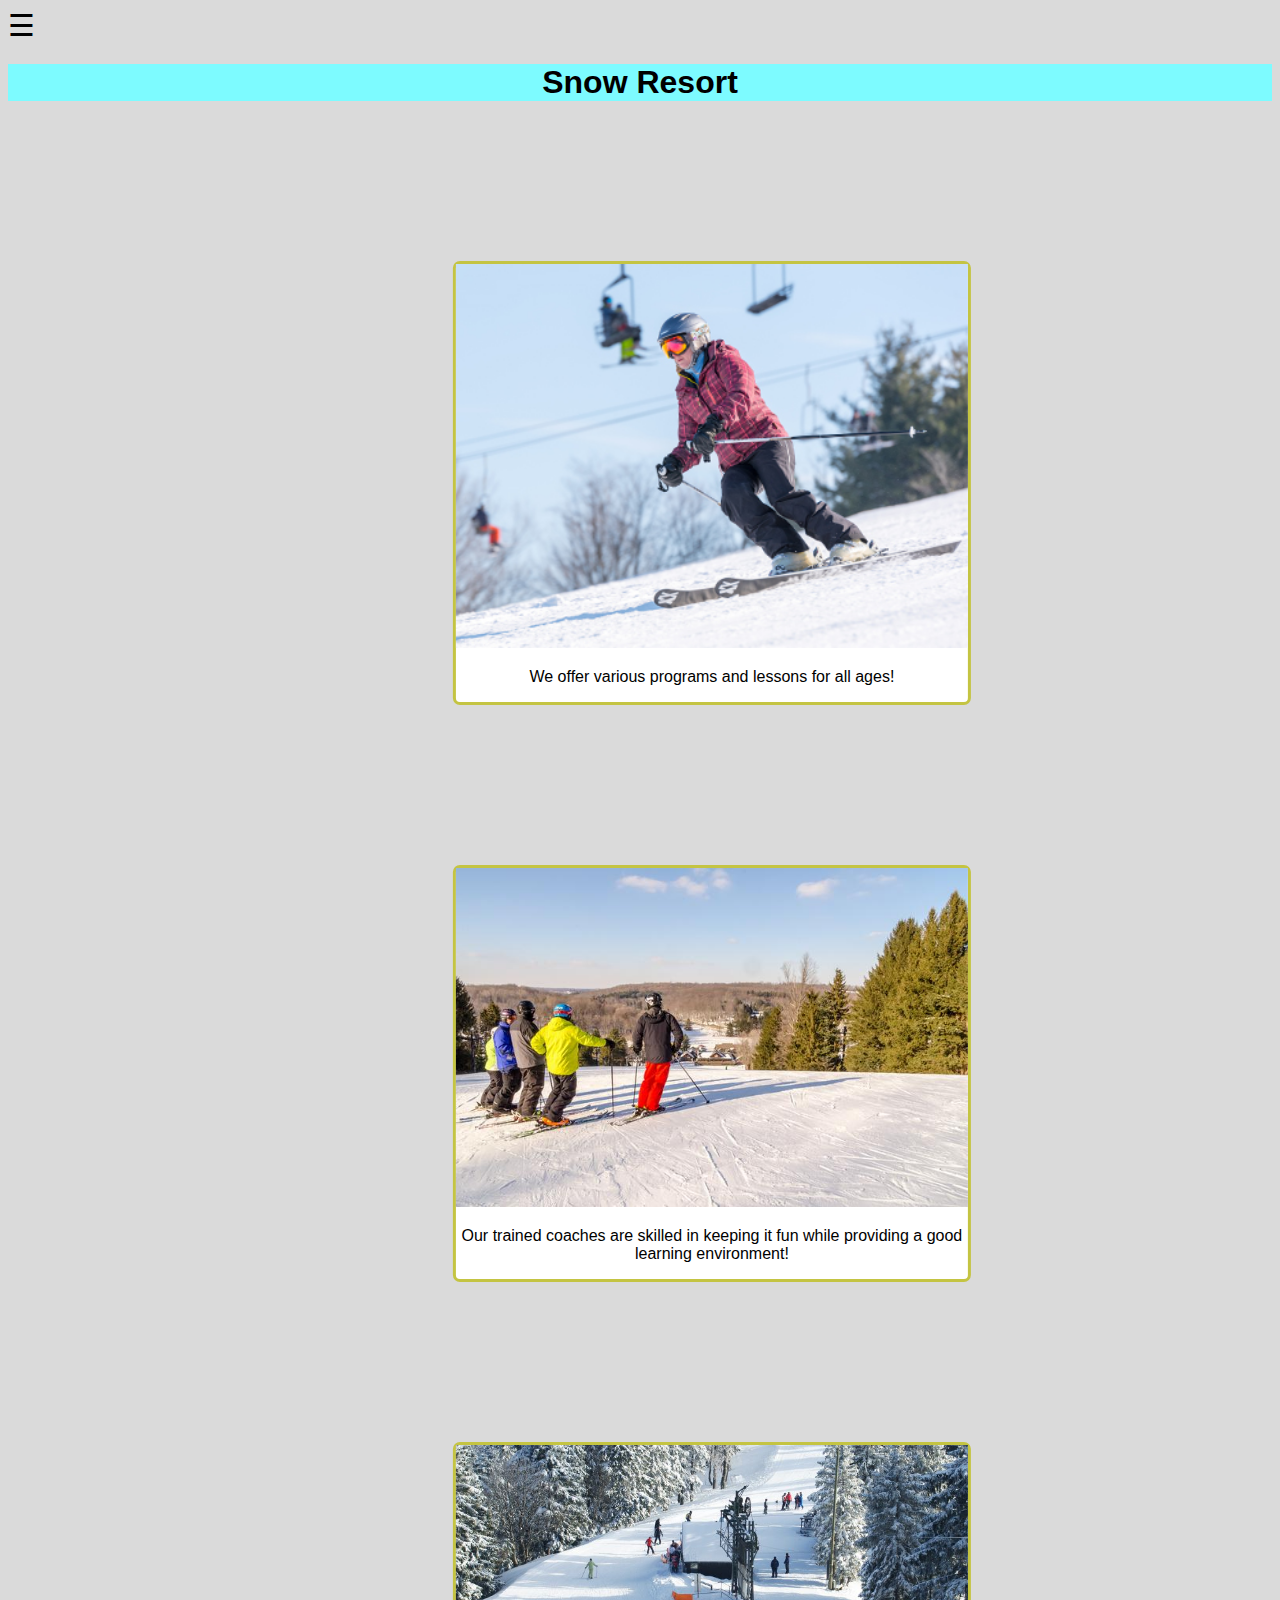
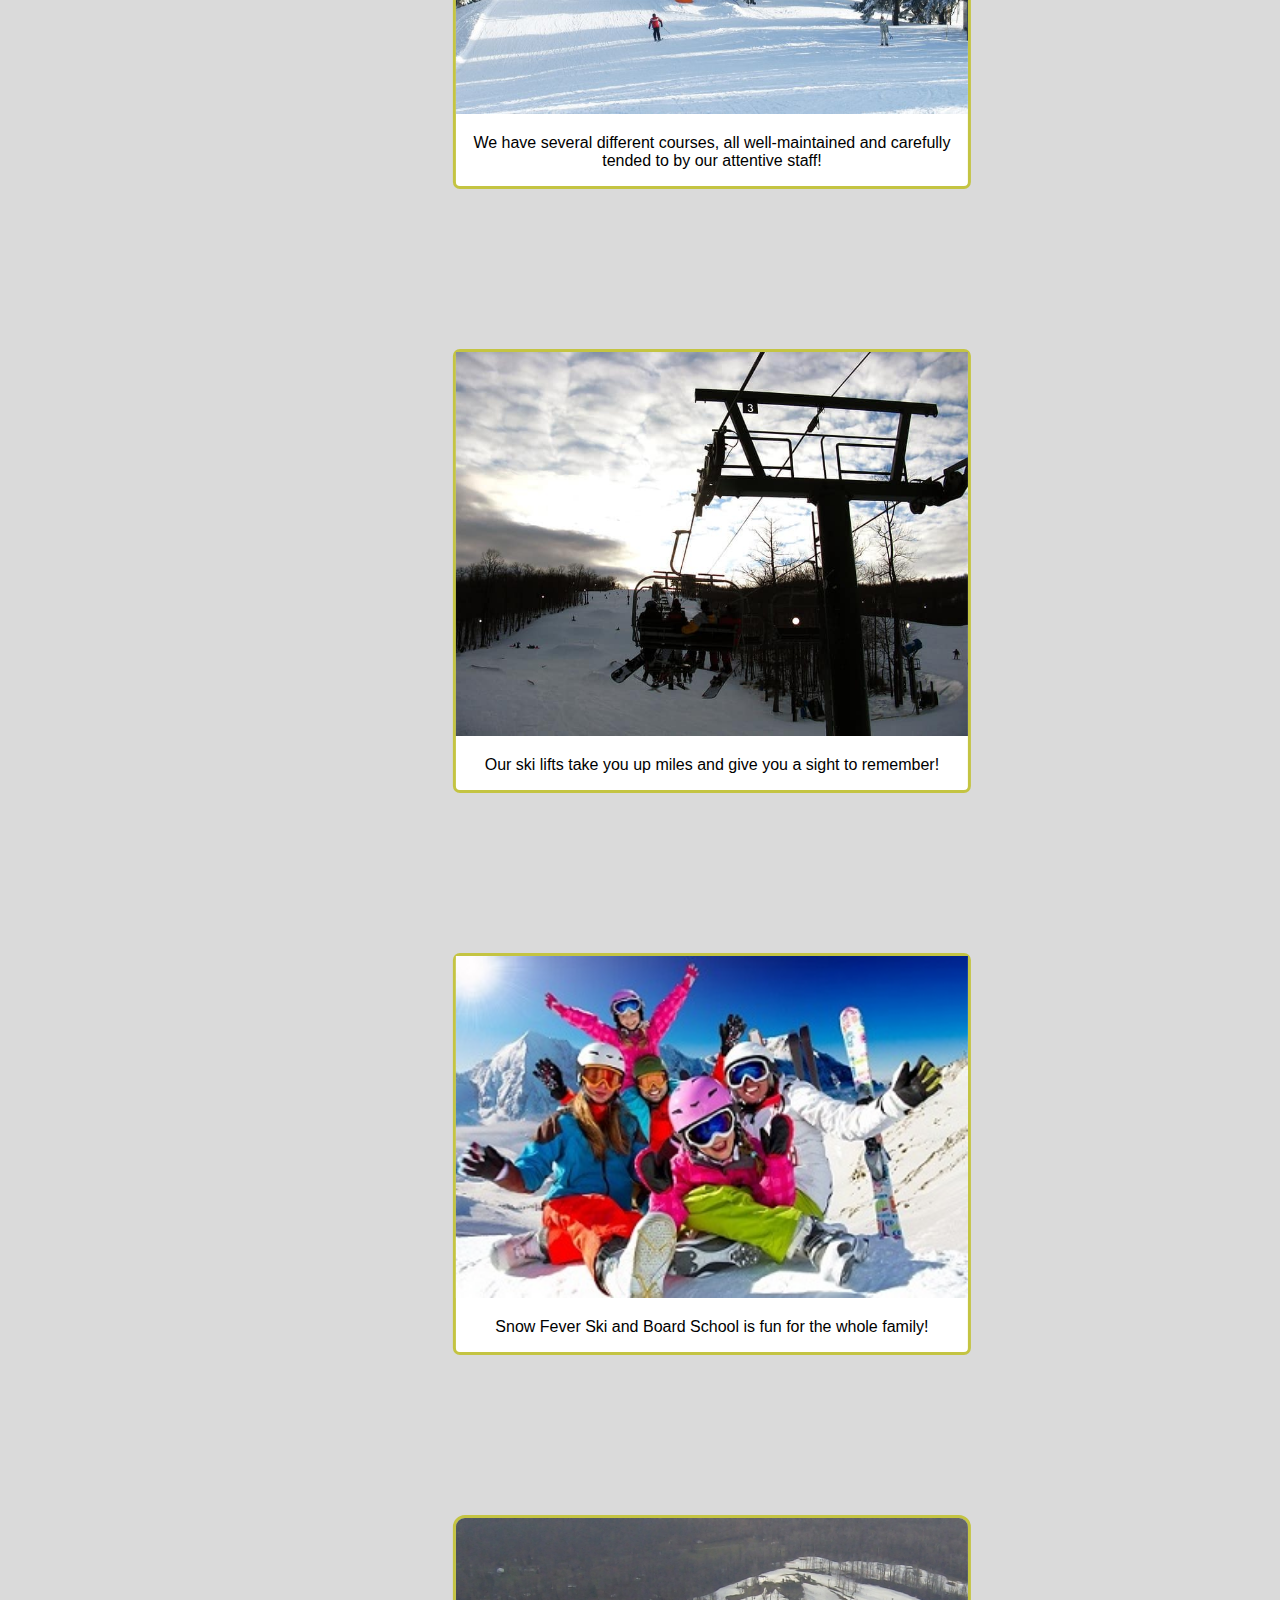
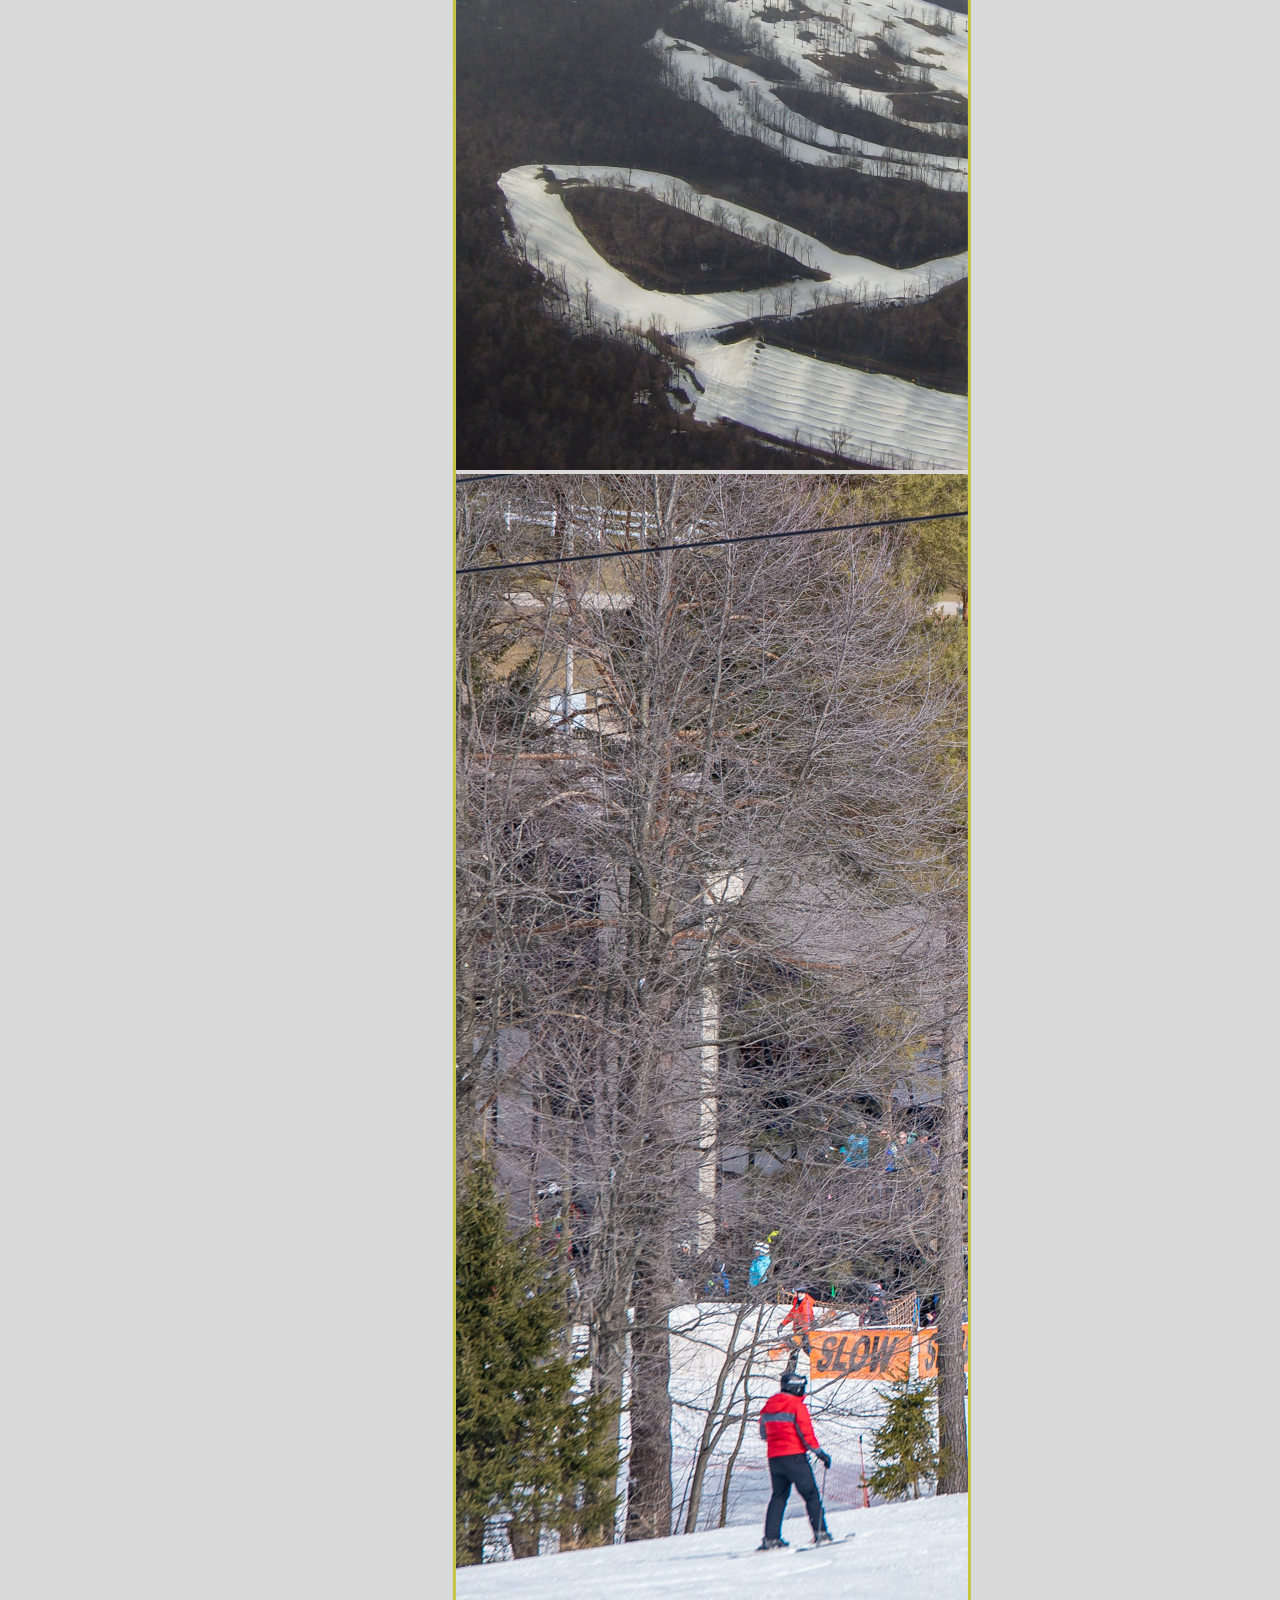
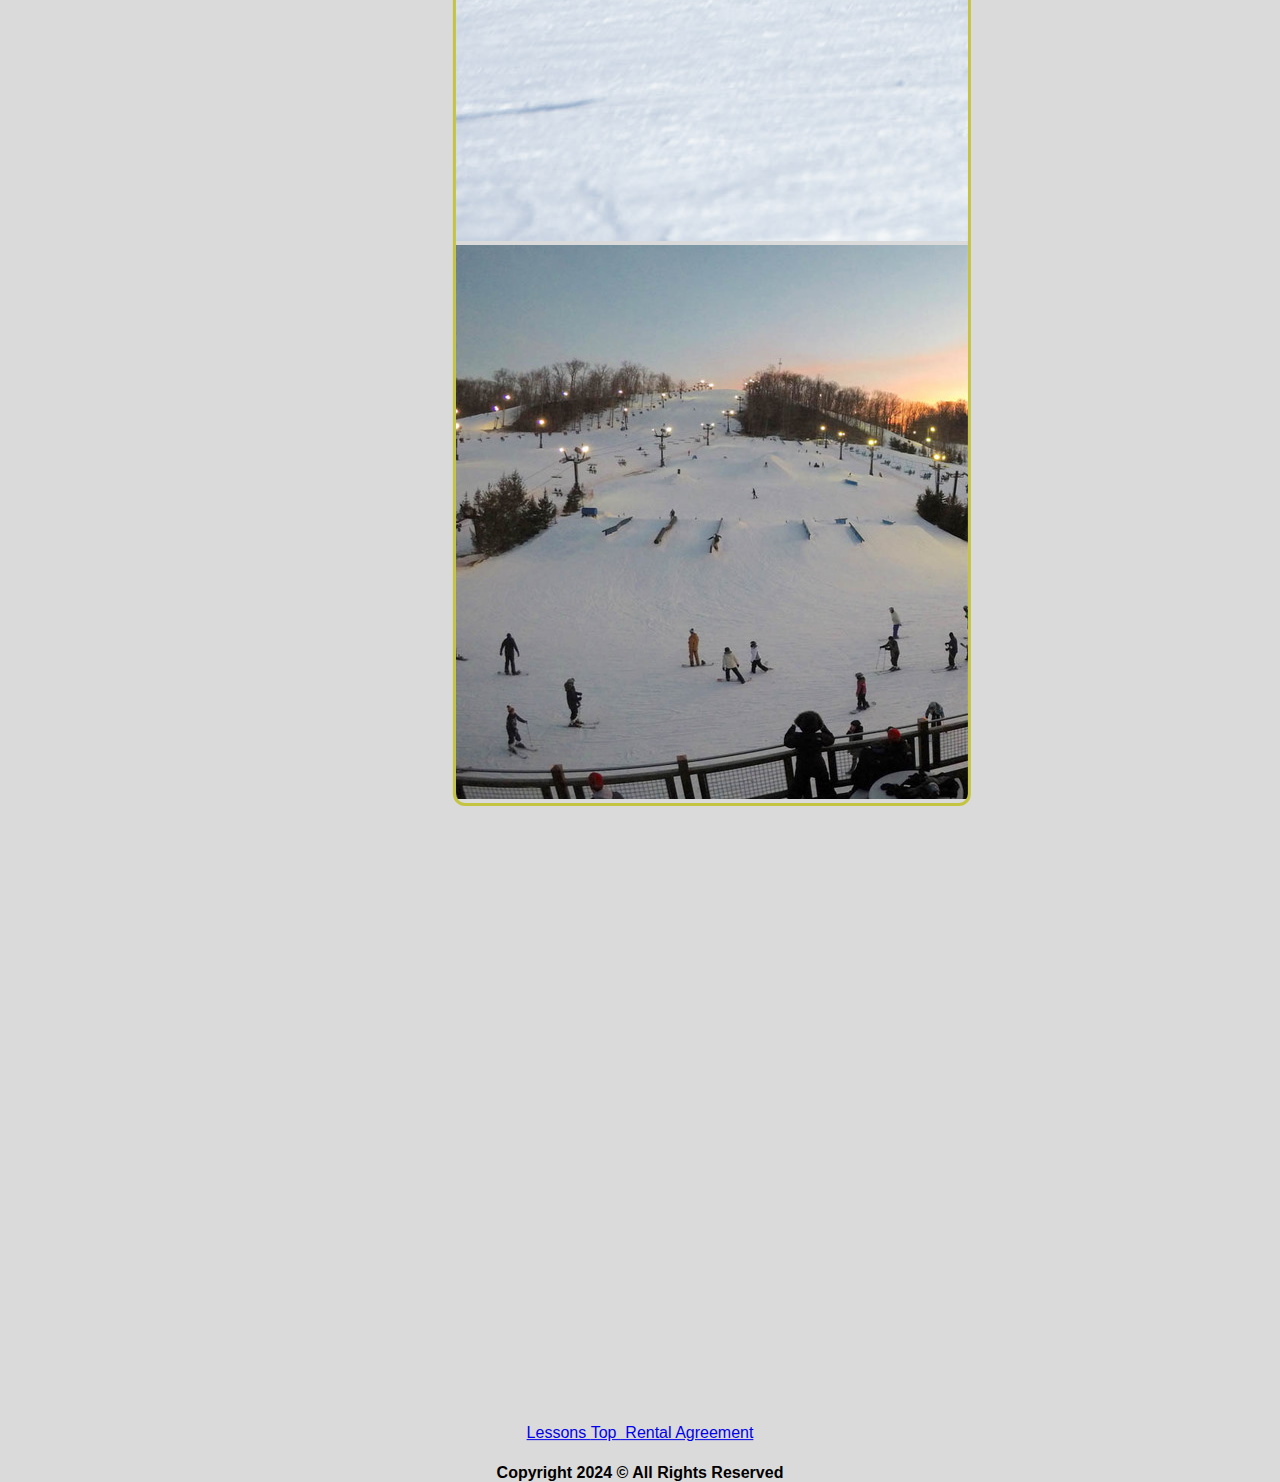
==== commit ee304f66: "New NavLink" ====
--- a/html/index.html
+++ b/html/index.html
@@ -12,6 +12,7 @@
         <a href="#" class="closebtn" onclick="closeNav()">&times;</a>
         <a href="../html/index.html">Home</a>
         <a href="../html/Lesson.html">Lessons</a>
+        <a href="../html/Camping.html">Camping</a>
         <a href="../html/Report.html">Snow Reports</a>
         <a href="../html/Events.html">Events</a>
         <a href="../html/Employment.html">Employment</a>
--- a/css/style.css
+++ b/css/style.css
@@ -3,8 +3,8 @@
     --clr-lightGrey: #dadada;
     --clr-white: #fff;
     --clr-gold: #c4c442;
-    --fs-big: 6rem;
-    --fs-medium: 2rem;
+    --fs-big: 2rem;
+    --fs-medium: 1.5rem;
     --fs-small: 1rem;
 }
 
@@ -85,6 +85,7 @@
     transform: translateX(55%);
     align-items: center;
     margin: 10rem;
+    overflow-x: hidden;
 }
 .reports{
     margin-left: 30%;
@@ -103,6 +104,26 @@
     text-align: center;
 }
 .card-text{
+    text-align: center;
+}
+.LessonHead{
+    
+}
+.lessons-header{
+    text-align: center;
+    border-style: solid;
+    border-top: none;
+    border-left: none;
+    border-right: none;
+    border-color:var(--clr-gold);
+    background-color: var(--clr-lightBlue);
+    height: 4rem;
+    padding-top: 2rem;
+    font-size: var(--fs-big);
+    
+}
+.lessonText{
+    font-size: var(--fs-medium);
     text-align: center;
 }
 .RegSect{
@@ -125,12 +146,7 @@
     border-style: solid;
     border-color: var(--clr-gold);
 }
-.RegItem p{
-    border-style: solid;
-    border-color: var(--clr-gold);
-    
-}
-a{
+.RegLink a{
   color: black;  
   text-decoration: none;
 }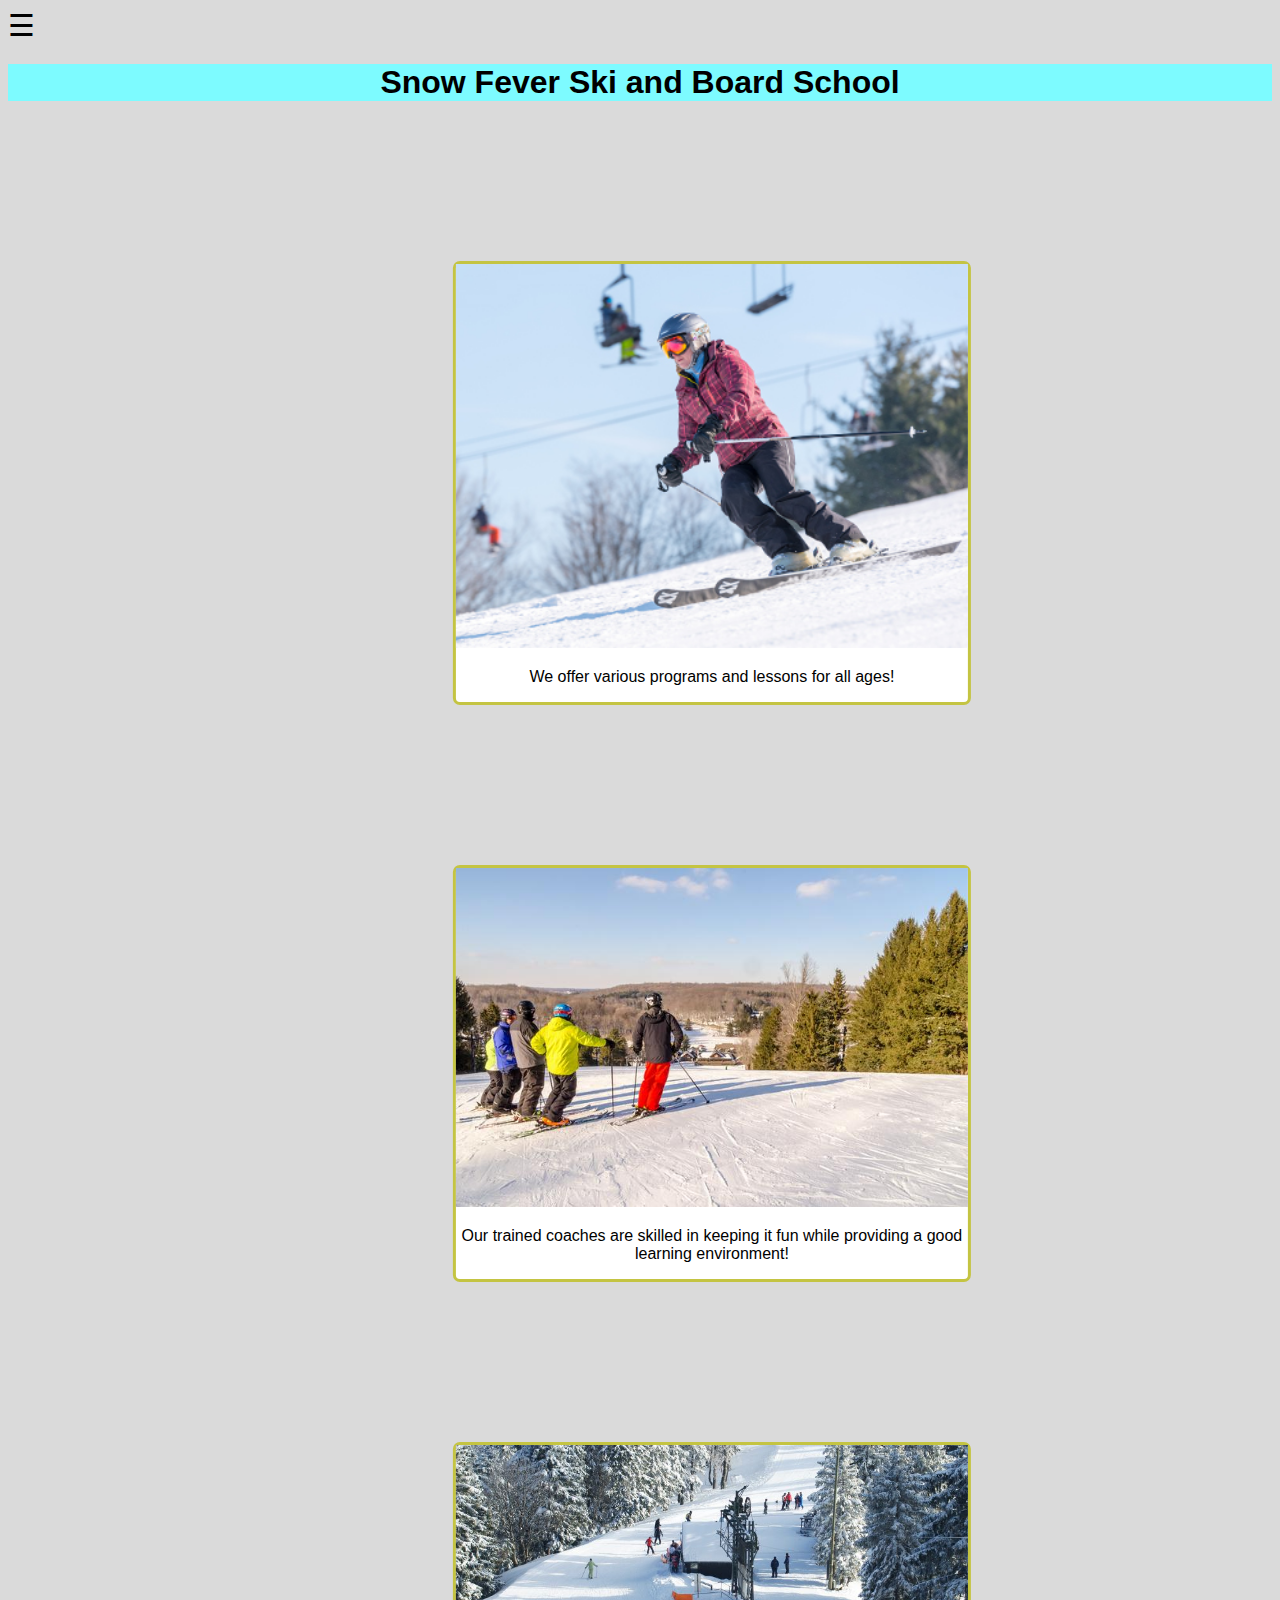
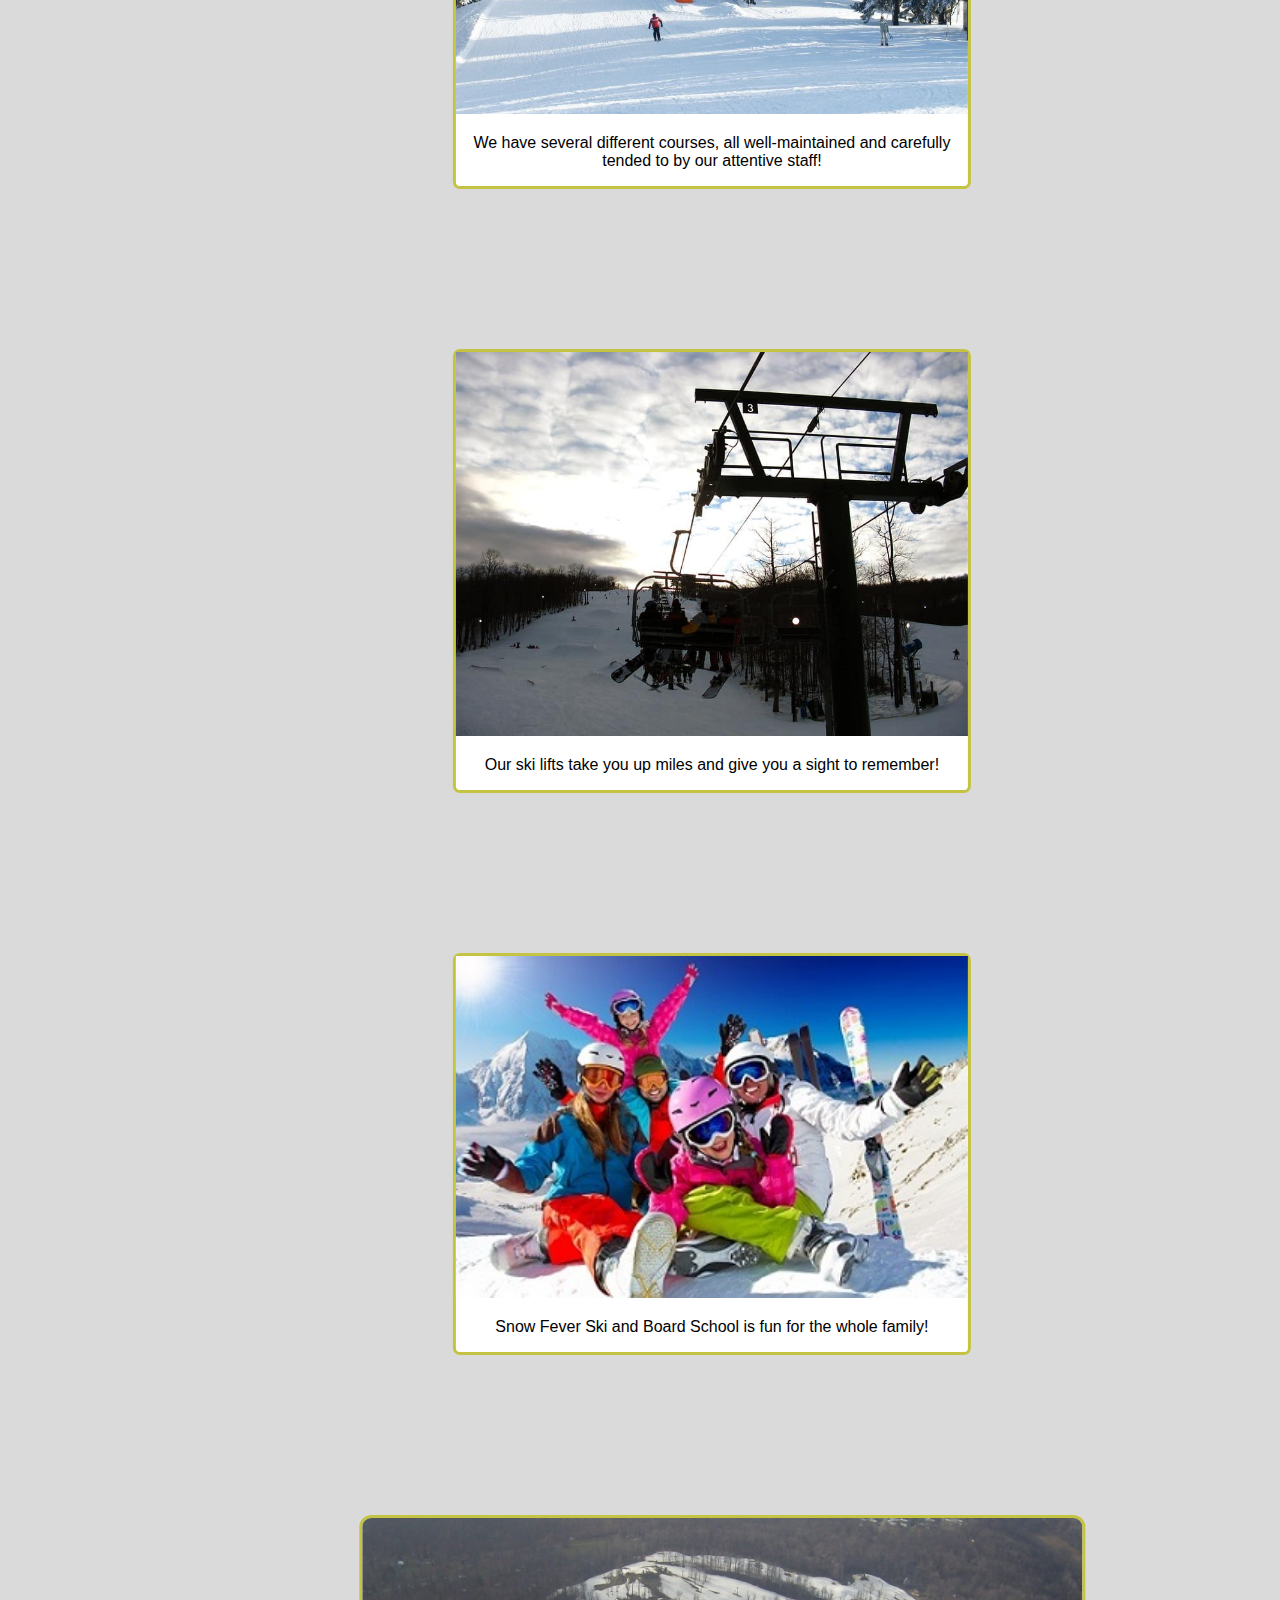
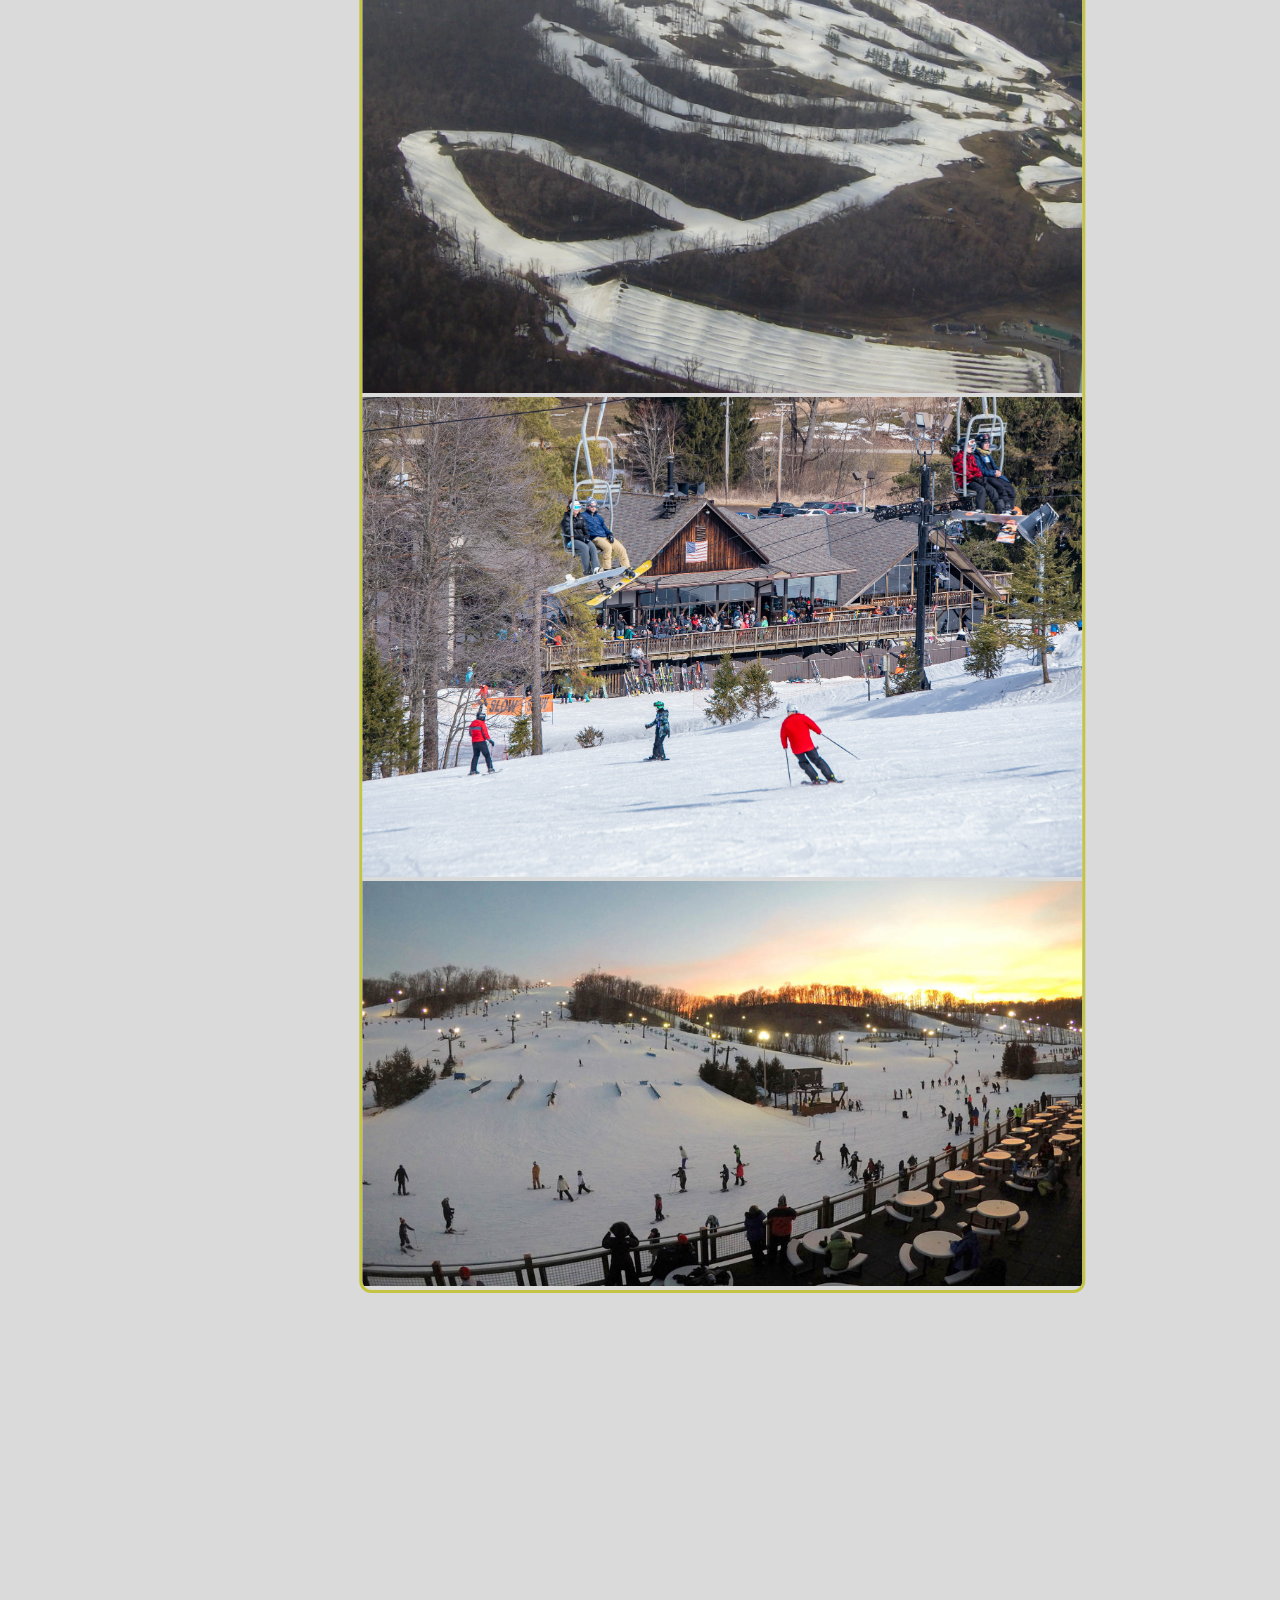
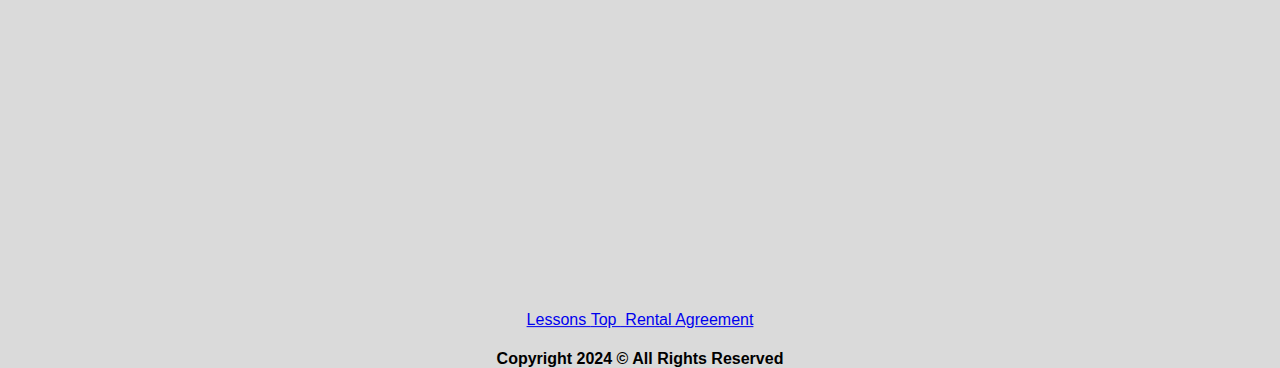
==== commit 9dae70b2: "things (mostly camping page)" ====
--- a/html/index.html
+++ b/html/index.html
@@ -19,7 +19,7 @@
         <a href="../html/Contact.html">Contact Us</a>
     </div>
     <span style="font-size: 30px;cursor: pointer;" onclick="openNav()"> &#9776;</span>
-    <h1>Snow Resort</h1>
+    <h1>Snow Fever Ski and Board School</h1>
 
     <!--cards-->
     <div class="front-card">
--- a/css/style.css
+++ b/css/style.css
@@ -81,17 +81,22 @@
 .carousel{
     border: var(--clr-gold) solid 3px;
     border-radius: 12px;
-    max-width: 32rem;
+    max-width: 45rem;
     transform: translateX(55%);
     align-items: center;
     margin: 10rem;
     overflow-x: hidden;
+    margin-left: -3rem;
+}
+.carousel-image{
+max-width: 100%;
+max-height: 100%;
 }
 .reports{
-    margin-left: 30%;
+    margin-left: 35%;
 }
 .contact-methods{
-    margin-left: 35%;
+    margin-left: 40%;
     padding-bottom: 50px;
 }
 .contact-opening, .contact-closing{
@@ -105,9 +110,6 @@
 }
 .card-text{
     text-align: center;
-}
-.LessonHead{
-    
 }
 .lessons-header{
     text-align: center;
@@ -149,4 +151,17 @@
 .RegLink a{
   color: black;  
   text-decoration: none;
+}
+.camping-image{
+    overflow-x: hidden;
+    width: 100%;
+    max-height: 25rem;
+    border-radius: 30px;
+    border: solid var(--clr-gold) 3px;
+}
+.camping-holder{
+    align-items: center;
+    transform: translateX(65%);
+    padding-top: 10rem;
+    max-width: max-content;
 }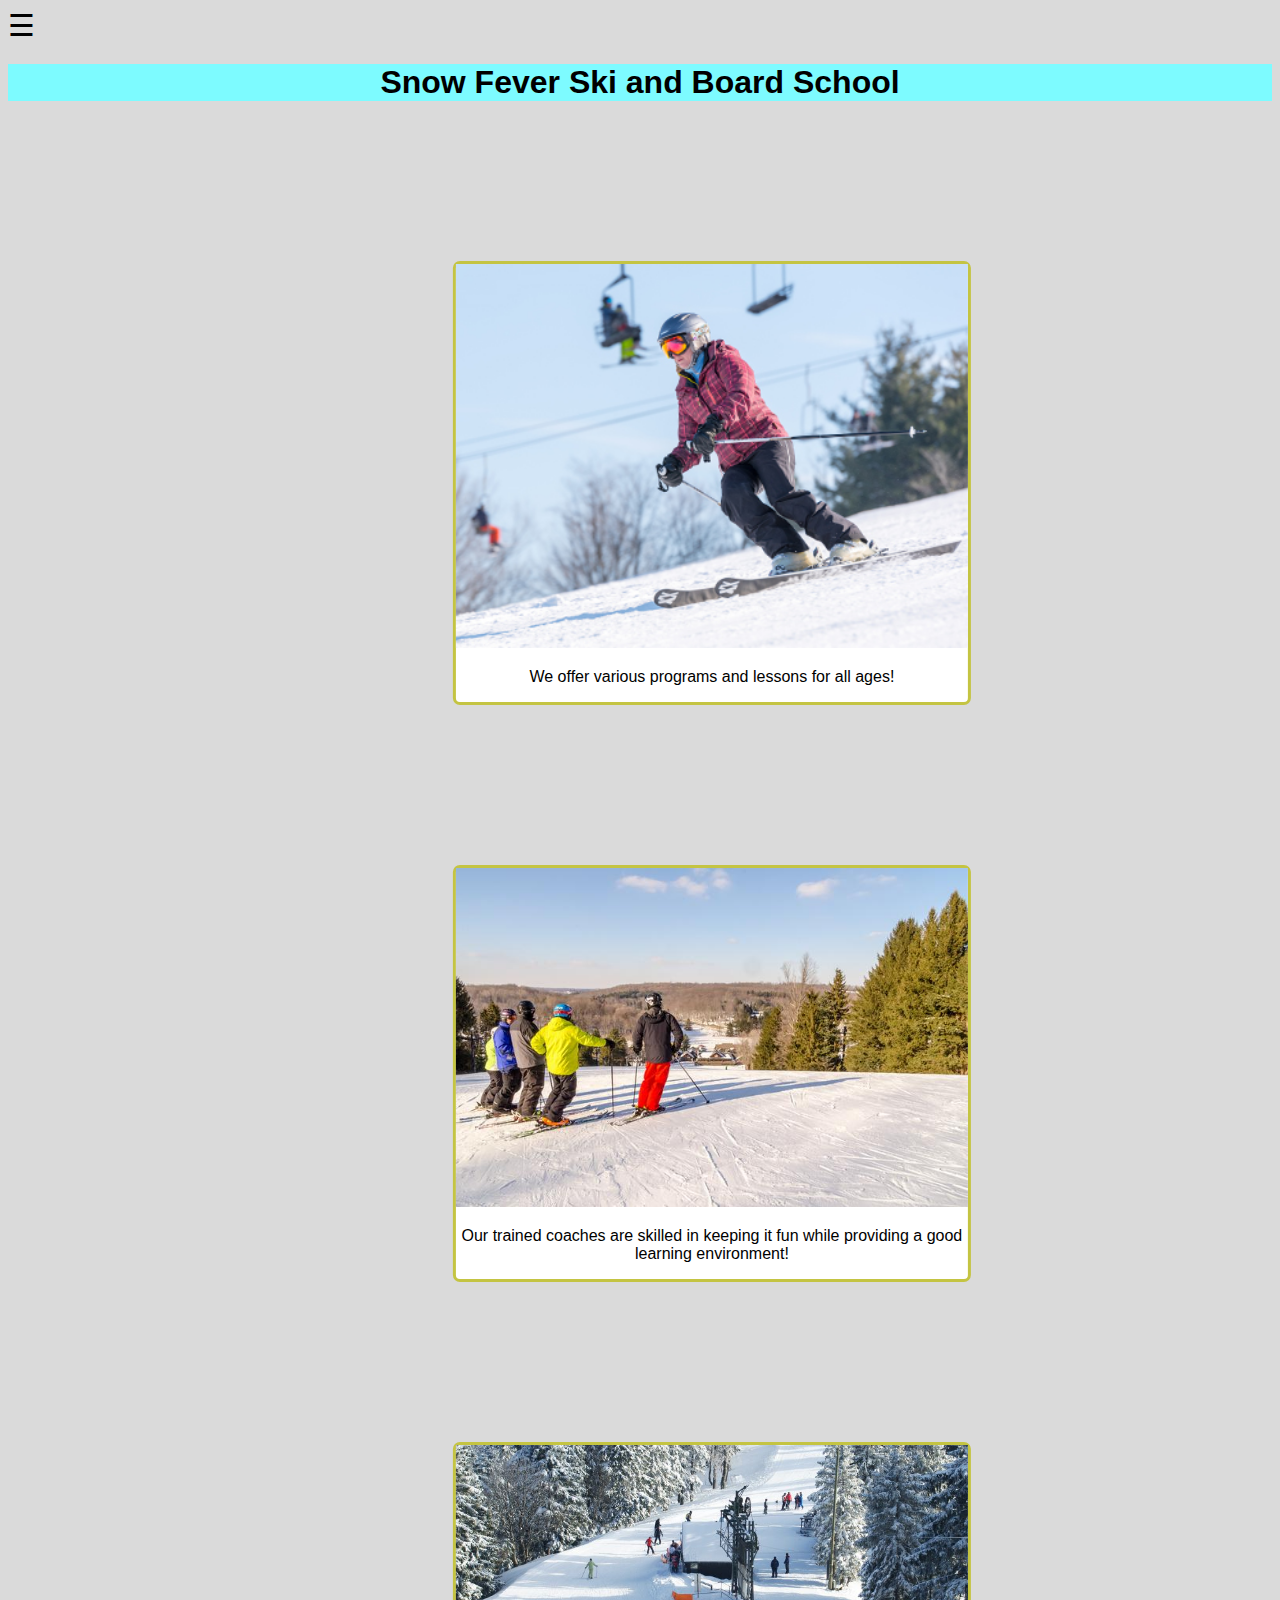
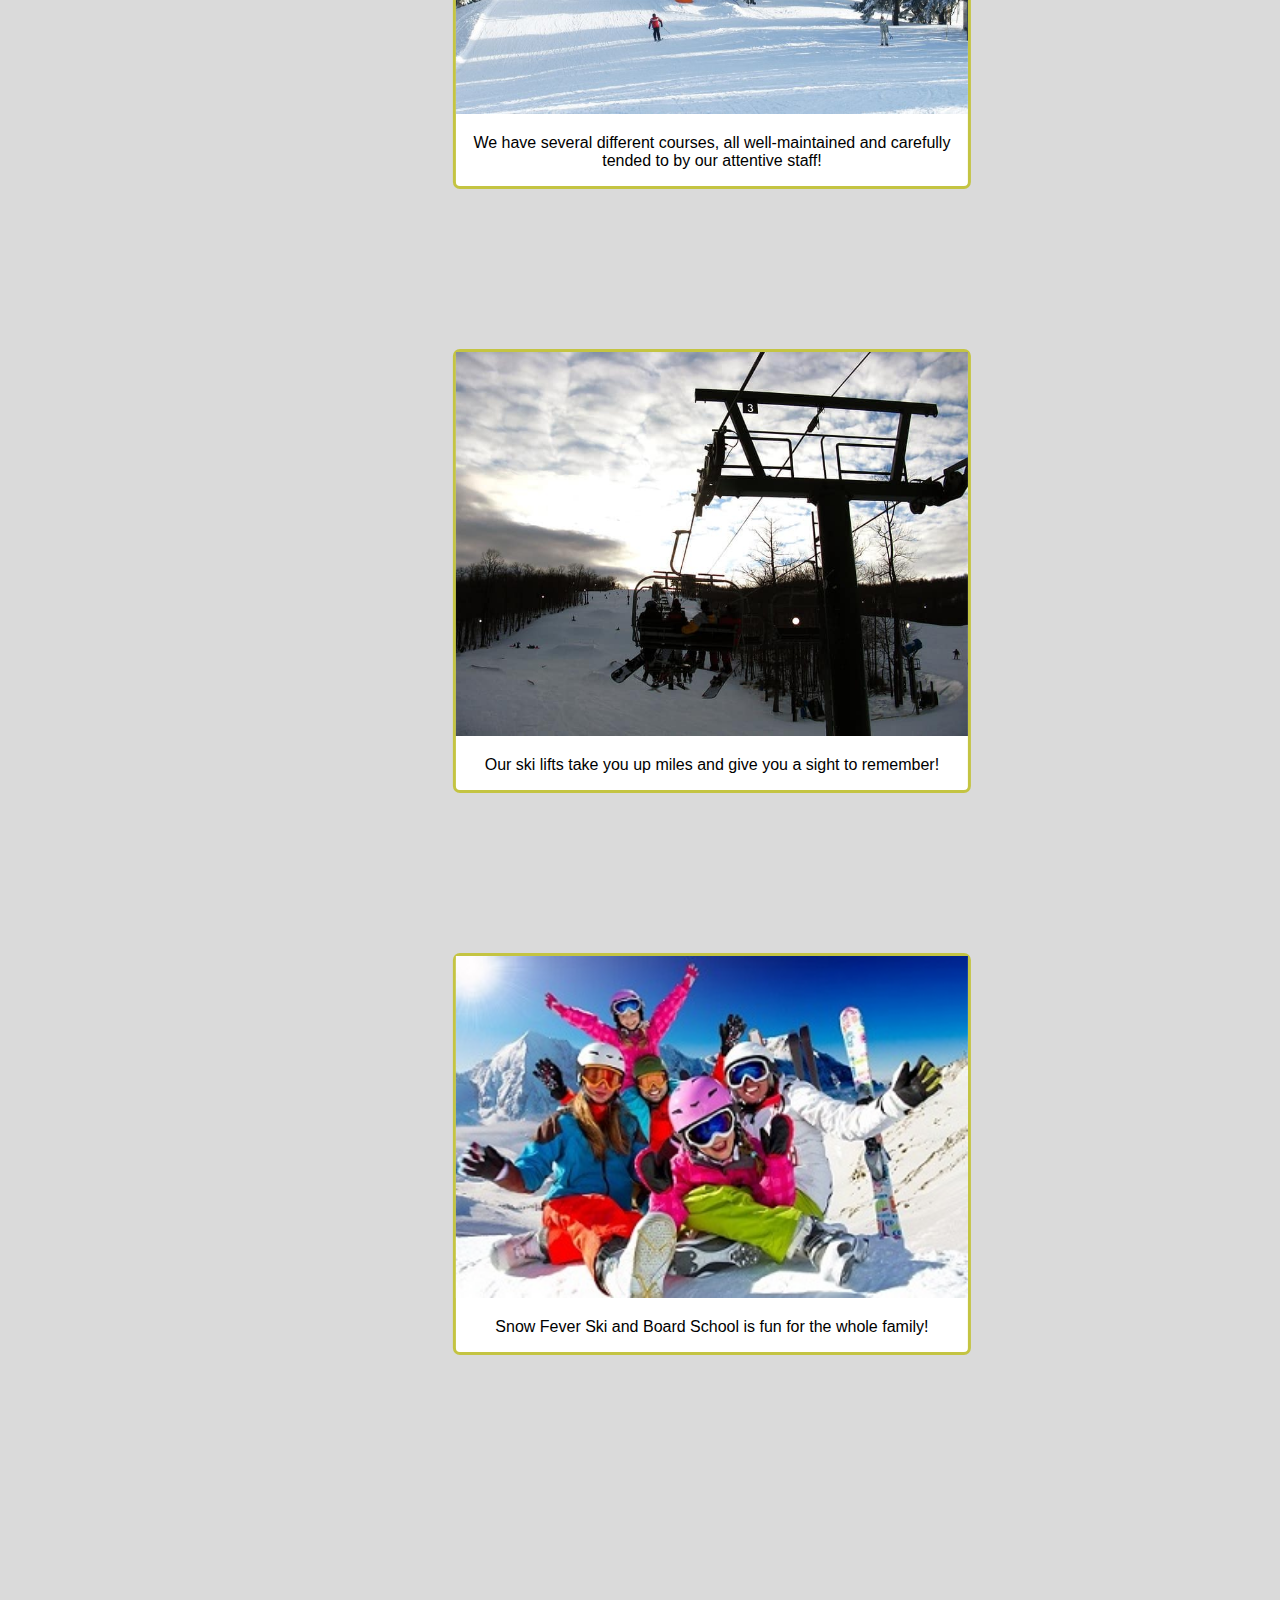
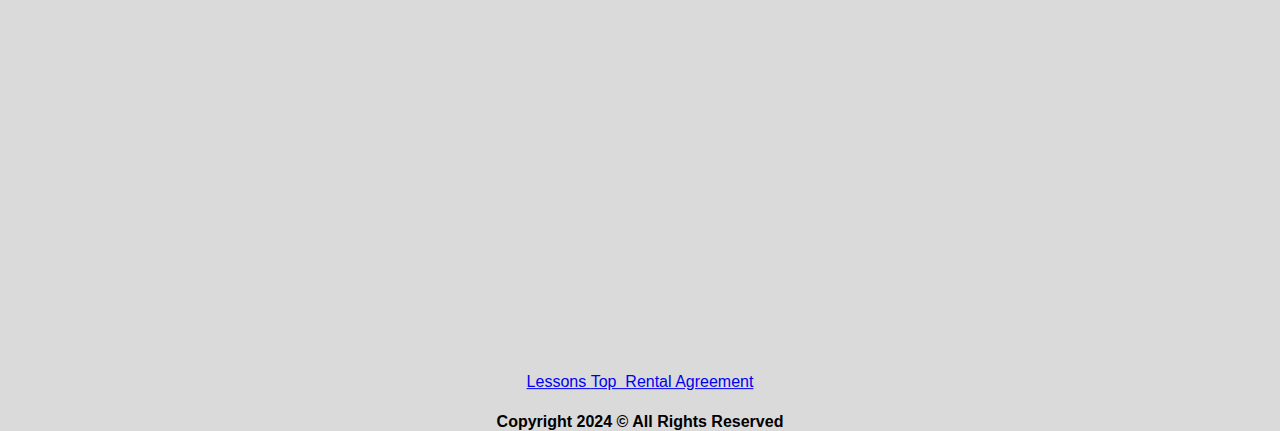
==== commit ec18f74f: "removing carousel" ====
--- a/html/index.html
+++ b/html/index.html
@@ -63,19 +63,6 @@
         </div>
     </div>
 
-    <!--carousel-->
-    <div class="carousel">
-        <div class="carousel-image-holder">
-            <img src="../ski-four.jpg" alt="ski-four" class="carousel-image">
-        </div>
-        <div class="carousel-image-holder">
-            <img src="../ski-five.jpg" alt="ski-five" class="carousel-image">
-        </div>
-        <div class="carousel-image-holder">
-            <img src="../ski-six.jpg" alt="ski-six" class="carousel-image">
-        </div>
-    </div>
-
     <!--closing message/slogan?-->
     <p></p>
     
--- a/css/style.css
+++ b/css/style.css
@@ -3,6 +3,7 @@
     --clr-lightGrey: #dadada;
     --clr-white: #fff;
     --clr-gold: #c4c442;
+    --clr-darkGrey: #272727;
     --fs-big: 2rem;
     --fs-medium: 1.5rem;
     --fs-small: 1rem;
@@ -45,6 +46,7 @@
     margin-left: 50px;
 }
 
+/*Front Page*/
 h1{
     text-align: center;
     font-size: var(--fs-big);
@@ -92,9 +94,19 @@
 max-width: 100%;
 max-height: 100%;
 }
+
+/*Snow Reports*/
 .reports{
     margin-left: 35%;
 }
+.reports-header{
+    text-align: center;
+    padding-left: 5rem;
+    padding-right: 5rem;
+    padding-bottom: 3rem;
+}
+
+/*Contact*/
 .contact-methods{
     margin-left: 40%;
     padding-bottom: 50px;
@@ -102,14 +114,14 @@
 .contact-opening, .contact-closing{
     text-align: center;
 }
-.employment-guide{
-    margin-left: 20%;
-}
-.employment-opening{
-    text-align: center;
-}
+
 .card-text{
     text-align: center;
+}
+
+/*Lessons*/
+.LessonHead{
+    
 }
 .lessons-header{
     text-align: center;
@@ -128,6 +140,14 @@
     font-size: var(--fs-medium);
     text-align: center;
 }
+.Registration{
+    text-align: center;
+}
+
+/*Camping*/
+.CampHeader{
+    text-align: center;
+}
 .RegSect{
     display: grid;
     grid-template-columns: 1fr 1fr 1fr;
@@ -152,16 +172,160 @@
   color: black;  
   text-decoration: none;
 }
+.CampSect{
+    display: flex;
+    align-content: center;
+    flex-direction: column;
+    align-items: center;
+    padding: 1rem;
+    background-color: var(--clr-white);
+    border-style: ridge;
+    border-color: var(--clr-darkGrey);
+    width: 30rem;
+    transform: translateX(85%);
+    z-index: 100;
+}
+label{
+    z-index: 4;
+}
+#whencamp{
+    display: flex;
+    flex-direction: column;
+    margin: 1rem;
+}
+.field{
+    margin: 5px;
+}
+#Radio{
+    display: grid;
+    grid-template-columns: .5fr .5fr;
+    align-content: left;
+    margin-top: 2rem;
+}
+.Camp-Radio{
+    color: var(--clr-white);
+    transform: translateY(-135%);
+    font-size: var(--fs-medium);
+    text-align: center;
+}
 .camping-image{
-    overflow-x: hidden;
-    width: 100%;
-    max-height: 25rem;
-    border-radius: 30px;
-    border: solid var(--clr-gold) 3px;
-}
-.camping-holder{
-    align-items: center;
-    transform: translateX(65%);
-    padding-top: 10rem;
-    max-width: max-content;
+    max-height: 5rem;
+}
+
+/*Employment*/
+.employment-options{
+    margin-left: 43%;
+}
+.employment-details{
+    margin-left: 30%;
+    max-width: 40%;
+}
+.employment-position{
+    font-size: var(--fs-medium);
+    padding-bottom: 15px;
+}
+.indeed{
+    text-align: center;
+}
+#indeed-post{
+    padding-top: 5rem;
+}
+.employment-guide{
+    margin-left: 20%;
+}
+.employment-opening{
+    text-align: center;
+}
+
+/*Events*/
+.events-list{
+    margin-left: 40%;
+    padding-top: 50px;
+    max-width: 20%;
+}
+.event-item{
+    width: 220px;
+    background-color: var(--clr-lightBlue);
+}
+.event-inner{
+    padding-top: 50px;
+    padding-bottom: 50px;
+}
+.event-img{
+    width: 175px;
+    height: 175px;
+    margin-left: 7%;
+}
+
+/*responsiveness*/
+@media screen and (max-width: 500px){
+    body{
+        overflow-x: hidden;
+    }
+    .front-card{
+        transform: translateX(30%);
+        max-width: 20rem;
+        max-height: 30rem;
+        margin-left: 1rem;
+    }
+    .carousel{
+        max-width: 45rem;
+        transform: translateX(35%);
+        overflow-x: hidden;
+        margin-bottom: -30rem;
+    }
+    .lessonText{
+        width: 20rem;
+        margin-left: 5rem;
+    }
+    .RegSect{
+        margin-bottom: -10rem;
+    }
+    .Registration{
+        width: 100%;
+        text-align: center;
+    }
+    .CampSect{
+        display: flex;
+        align-content: center;
+        flex-direction: column;
+        align-items: center;
+        padding: 1rem;
+        border-style: ridge;
+        width: 20rem;
+        z-index: 100;
+        margin-left: -15rem;
+    }
+    .reports{
+        margin-left: 6%;
+    }
+    .events-list{
+        margin-left: 20%;
+        padding-top: 50px;
+        max-width: 20%;
+    }
+    .event-inner{
+        padding-top: 50px;
+        padding-bottom: 50px;
+        width: 10rem;
+        margin-left: 20px;
+    }
+    .event-img{
+        margin-left: 20px;
+    }
+    .employment-guide{
+        margin-left: 5%;
+    }
+    .employment-options{
+        margin-left: 30%;
+    }
+    .employment-details{
+        width: 500px;
+        margin-left: 140px;
+        padding-left: 0;
+        padding-right: 0;
+    }
+    .contact-methods{
+        margin-left: 100px;
+    }
 }